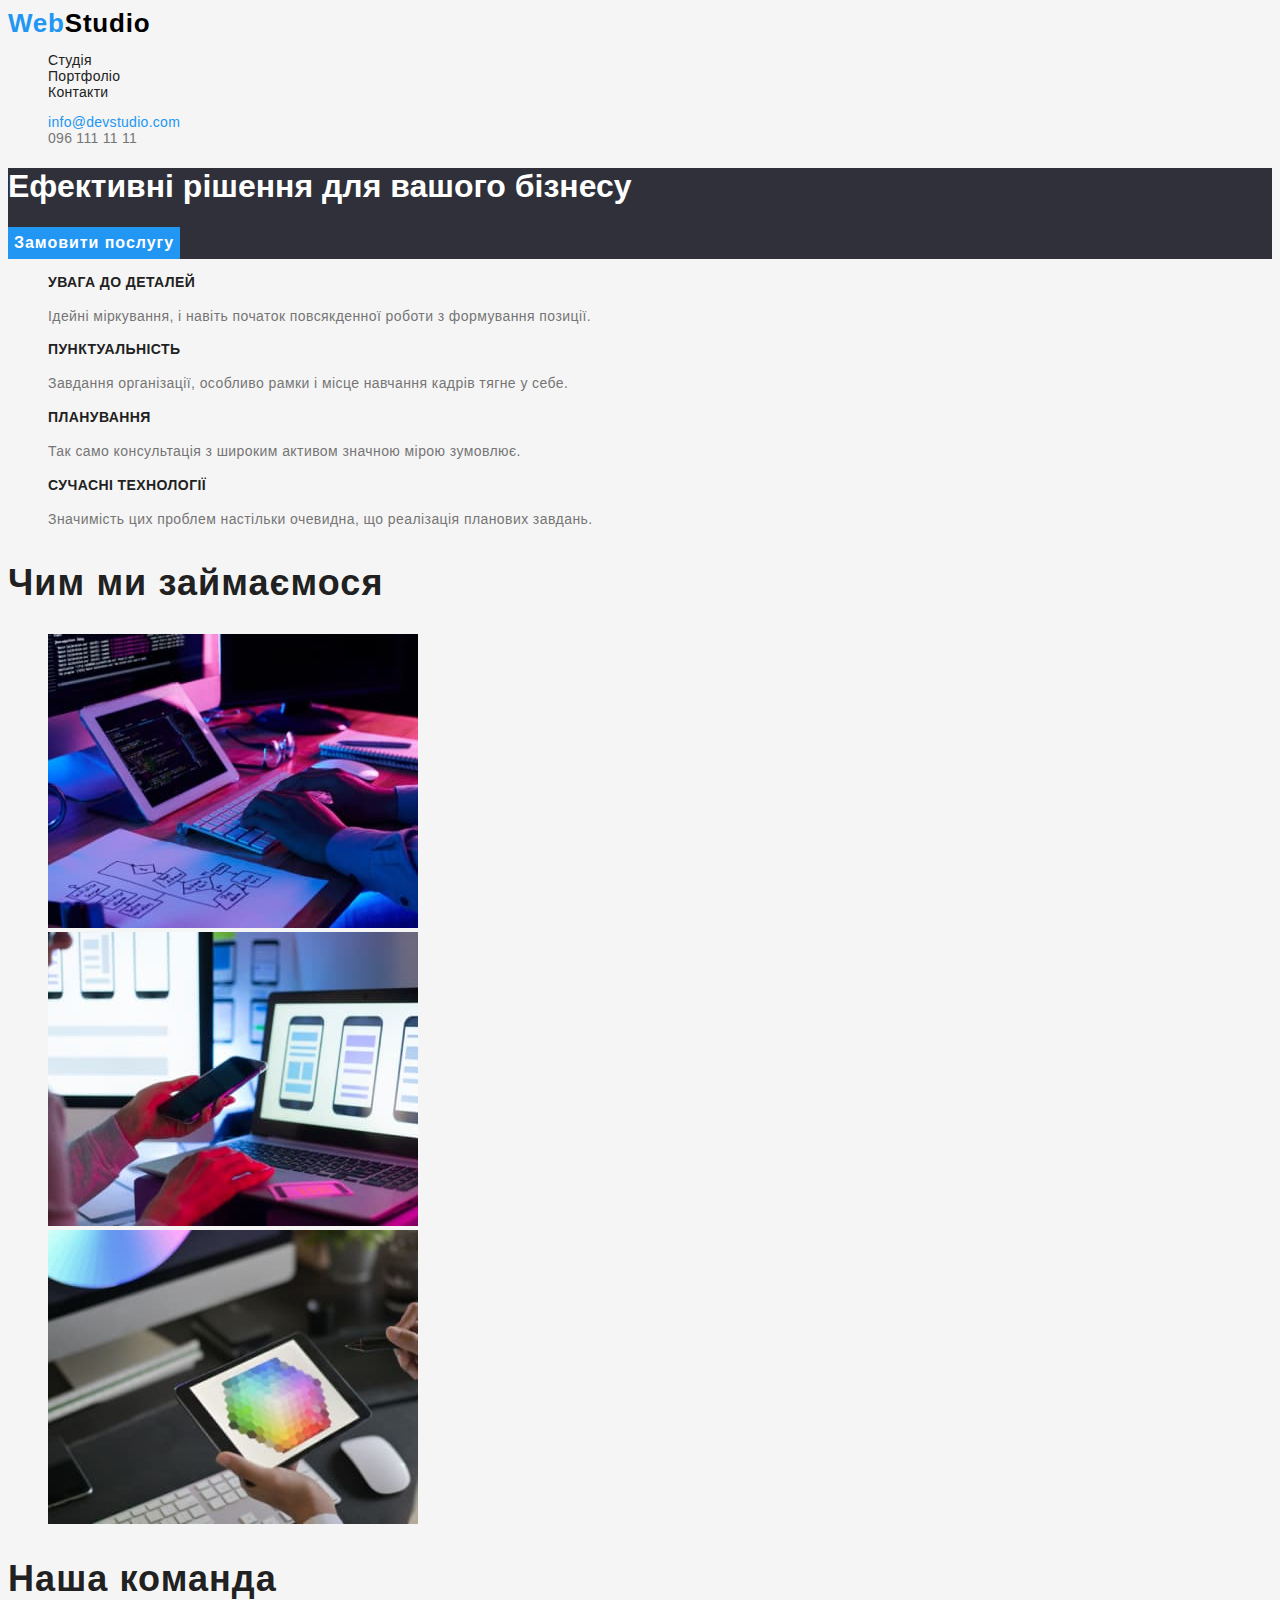
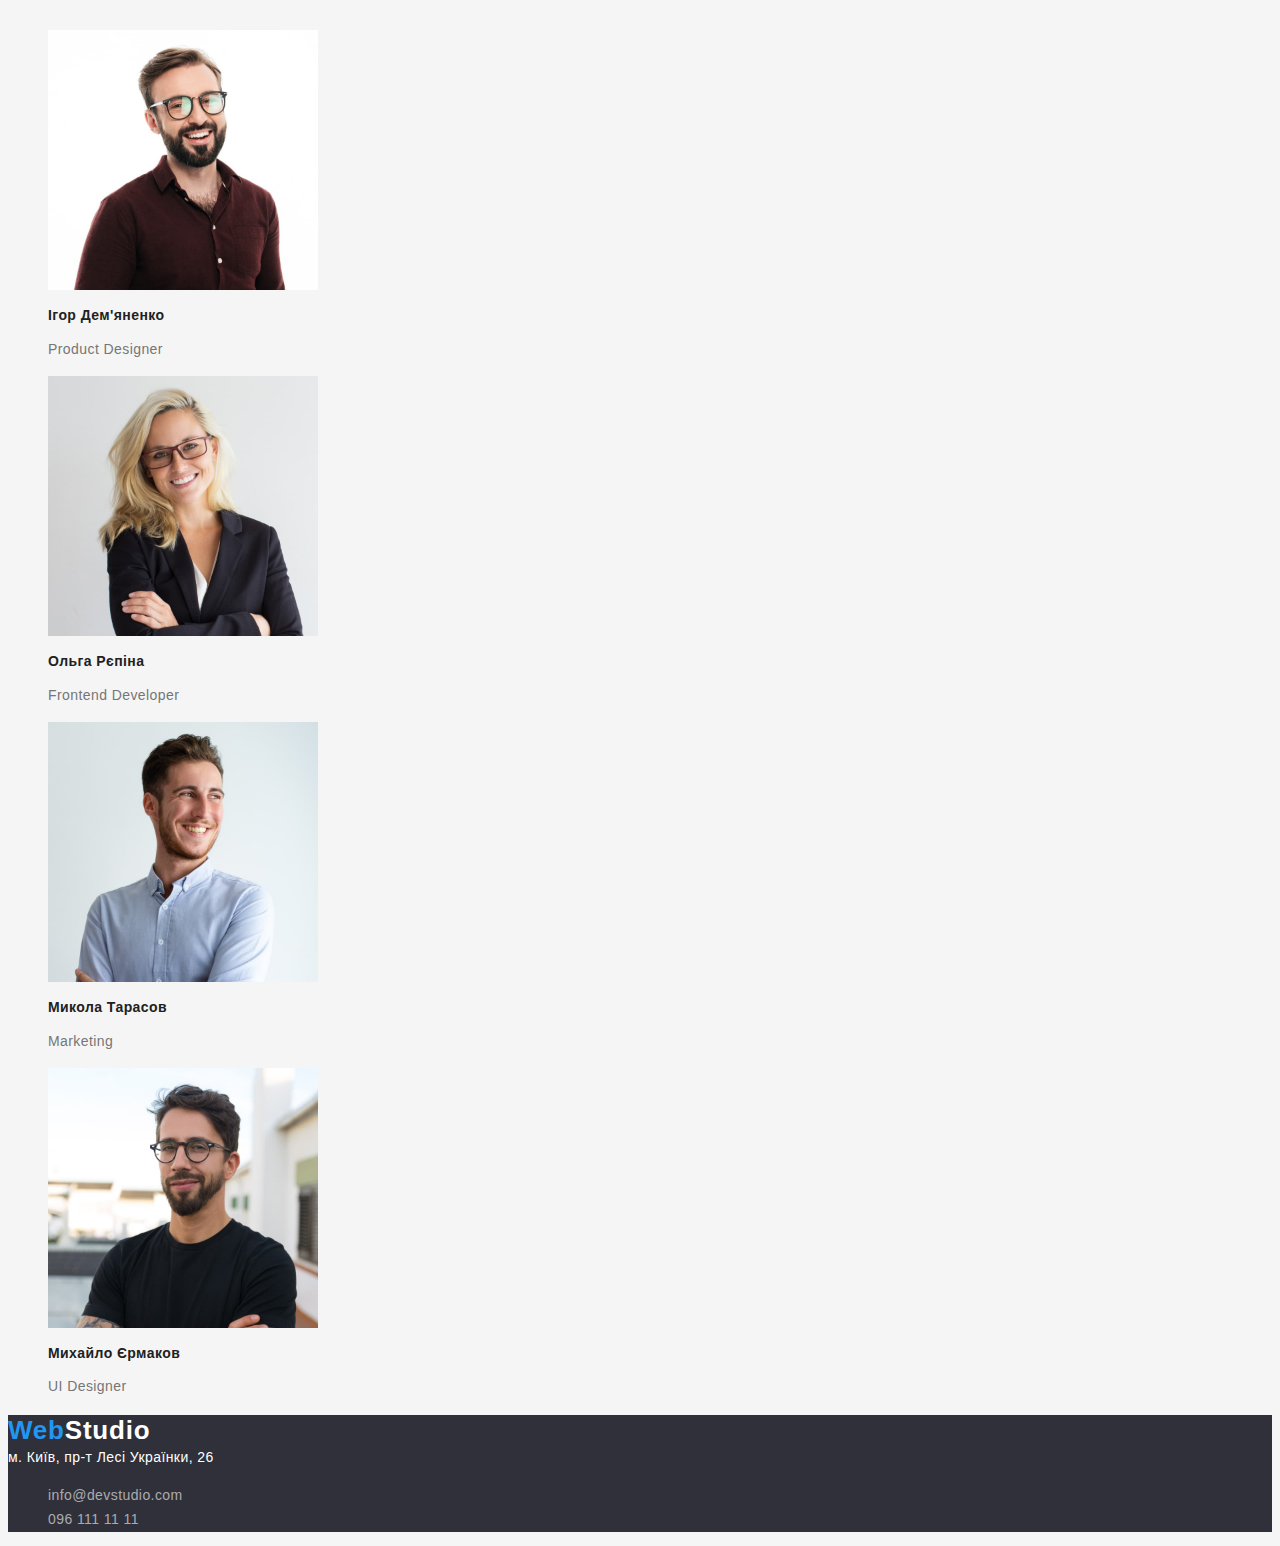
==== index.html @ f82aaff9 "Скрыла заголовки правильно" ====
<!DOCTYPE html>
<html lang="uk">

<head>
    <meta charset="UTF-8">
    <meta http-equiv="X-UA-Compatible" content="IE=edge">
    <meta name="viewport" content="width=device-width, initial-scale=1.0">
    <title>Головна</title>

    <link rel="stylesheet" href="./css/styles.css"> 

</head>

<body>

    <!-- Хедер -->
    <header>

        <nav>
            <a href="./index.html" lang="en" title="Логотип компанії" class="logo link"><span class="logo-accent">Web</span>Studio</a>

            <ul class="site-nav list">
                <li><a href="./index.html" title="Студія" class="link">Студія</a></li>
                <li><a href="./portfolio.html" title="Портфоліо" class="link">Портфоліо</a></li>
                <li><a href="/" title="Контакти" class="link">Контакти</a></li>
            </ul>
        </nav>

        <ul class="contacts list">
            <li><a href="mailto:info@devstudio.com" class="link email-header">info@devstudio.com</a></li>
            <li><a href="tel:0961111111" class="link tel-header"> 096 111 11 11</a></li>
        </ul>

    </header>

    <main>

        <div>
            <!-- Ефективні рішення для вашого бізнесу -->
            <section class="hero">
                <h1 class="hero-title">Ефективні рішення для вашого бізнесу</h1>
                <button type="button" class="button primary">Замовити послугу</button>
            </section>
        </div>

        <div>

            <!-- Особливості -->
            <section>
                <h2 class="hidden">Переваги нашої компанії</h2>
                <ul class="list">
                    <li>
                        <h3 class="uppercase">Увага до деталей</h3>
                        <p>Ідейні міркування, і навіть початок повсякденної роботи з формування позиції.</p>
                    </li>

                    <li>
                        <h3 class="uppercase">Пунктуальність</h3>
                        <p>Завдання організації, особливо рамки і місце навчання кадрів тягне у себе.</p>
                    </li>

                    <li>
                        <h3 class="uppercase">Планування</h3>
                        <p>Так само консультація з широким активом значною мірою зумовлює.</p>
                    </li>

                    <li>
                        <h3 class="uppercase">Сучасні технології</h3>
                        <p>Значимість цих проблем настільки очевидна, що реалізація планових завдань.</p>
                    </li>
                </ul>
            </section>

            <!-- Чим ми займаємося -->
            <section>

                <h2>Чим ми займаємося</h2>
                <ul class="list">
                    <li><a href=""><img src="./images/img1.jpg" alt="Дестктопні додатки"></a></li>
                    <li><a href=""><img src="./images/img2.jpg" alt="Мобільні додатки"></a></li>
                    <li><a href=""><img src="./images/img3.jpg" alt="Дизайнерські рішення"></a></li>
                </ul>
            </section>

        </div>

        <div>
            <!-- Наша команда -->
            <section>
                <h2>Наша команда</h2>

                <ul class="list">
                    <li>
                        <img src="./images/img4.jpg" alt="Ігор Дем'яненко" width="270">
                        <h3>Ігор Дем'яненко</h3>
                        <p lang="en">Product Designer</p>
                    </li>

                    <li>
                        <img src="./images/img5.jpg" alt="Ольга Рєпіна" width="270">
                        <h3>Ольга Рєпіна</h3>
                        <p lang="en">Frontend Developer</p>
                    </li>

                    <li>
                        <img src="./images/img6.jpg" alt="Микола Тарасов" width="270">
                        <h3>Микола Тарасов</h3>
                        <p lang="en">Marketing</p>
                    </li>

                    <li>
                        <img src="./images/img7.jpg" alt=" Михайло Єрмаков" width="270">
                        <h3>Михайло Єрмаков</h3>
                        <p lang="en">UI Designer</p>
                    </li>
                </ul>
            </section>
        </div>

    </main>

    <!-- Футер -->
    <footer>
        <div class="footer">
            <a href="./index.html" lang="en" title="Логотип компанії" class="logo link"><span
                    class="logo-accent">Web</span><span class="logo-footer">Studio</span></a>
    
            <address class="address">м. Київ, пр-т Лесі Українки, 26</address>
    
            <ul class="contacts list">
                <li><a href="mailto:info@devstudio.com" class="link email-footer">info@devstudio.com</a></li>
                <li><a href="tel:0961111111" class="link tel-footer"> 096 111 11 11</a></li>
            </ul>
        </div>
    </footer>

</body>

</html>
---- css/styles.css ----
:root {
    --logo-color:#000000;
    --primary-text-color:#212121;
    --accent-text-color: #2196F3;
    --light-text-color:#FFFFFF;
    --grey-text-color:#757575;
    --primary-background-color:#F5F5F5;
    --secondary-background-color:#2F303A;
}

body {

    font-family: "Roboto", sans-serif;
    background-color: var(--primary-background-color);
    color: var(--primary-text-color);

}

h2 {

    font-weight: 700;
    font-size: 36px;
    line-height: 1.17;
    letter-spacing: 0.03em;
}

h3 {
    font-weight: 700;
    font-size: 14px;
    line-height: 1.14;
    letter-spacing: 0.03em;
}


p {
    font-weight: 400;
    font-size: 14px;
    line-height: 1.71;
    letter-spacing: 0.03em;
    color: var(--grey-text-color);
}

/* Логотип */


.logo 
    {
        color: var(--logo-color);
        font-weight: 700;
        font-size: 26px;
        line-height: 1.19;
        letter-spacing: 0.03em;
    }

.logo-accent 
    {
        color: var(--accent-text-color);
    }

.logo.link {text-decoration: none;}

/* Навігація */

.site-nav
    {
        font-weight: 500;
        font-size: 14px;
        line-height: 1.14;
        letter-spacing: 0.02em;
    }

.site-nav .link:hover,
.site-nav .link:focus
    {
        color: var(--accent-text-color);
    }

.site-nav .link 
    {
        text-decoration: none;
        color: var(--primary-text-color);
    }


/* Контактная информация */

.contacts 
    {
        font-weight: 500;
        font-size: 14px;
        line-height: 1.14;
        letter-spacing: 0.02em;
    }

.contacts .list,
.contacts .link
    {
        text-decoration: none;
    }

.email-header {color: var(--accent-text-color);}
.tel-header {color: var(--grey-text-color);}


/* Герой */

.hero 
    {
        background-color: var(--secondary-background-color);
    }

.hero-title 
    {
        color: var(--light-text-color);
    }


/* Основной блок */

.button 
    {
        display: inline block;
        font-family: inherit;
        border: hidden;
        cursor: pointer;
    }

.button.primary 
    {
        color: var(--light-text-color);
        background-color: var(--accent-text-color);
        font-weight: 700;
        font-size: 16px;
        line-height: 1.875;
        display: flex;
        align-items: center;
        text-align: center;
        letter-spacing: 0.06em;
    }

.button.primary:hover,
.button.primary:focus 
    {
        color: var(--light-text-color);
        background-color: var(--accent-text-color);
    }

.button.secondary 
    {
        font-weight: 500;
        font-size: 16px;
        line-height: 1.625;
        text-align: center;
        letter-spacing: 0.03em;
    }

.button.secondary:hover,
.button.secondary:focus 
    {
        background-color: var(--accent-text-color);
        color: var(--light-text-color);
    }

.list 
    {
        list-style: none;
    }

.uppercase {text-transform: uppercase;}


/* Футер*/

.footer {background-color: var(--secondary-background-color);}

.address 
    {
        color: var(--light-text-color);
        font-style: normal;
        font-weight: 400;
        font-size: 14px;
        line-height: 1.71;
        letter-spacing: 0.03em;
    }

.logo-footer {color: var(--light-text-color);}

.email-footer,
.tel-footer 
    {
        color:rgba(255, 255, 255, 0.6);
        font-weight: 400;
        font-size: 14px;
        line-height: 1.71;
        letter-spacing: 0.03em;
    }


    /* Скрыть заголовки */

.hidden {

    position: absolute;
    white-space: nowrap;
    width: 1px;
    height: 1px;
    overflow: hidden;
    border: 0;
    padding: 0;
    clip: rect(0 0 0 0);
    clip-path: inset(50%);
    margin: -1px;

}
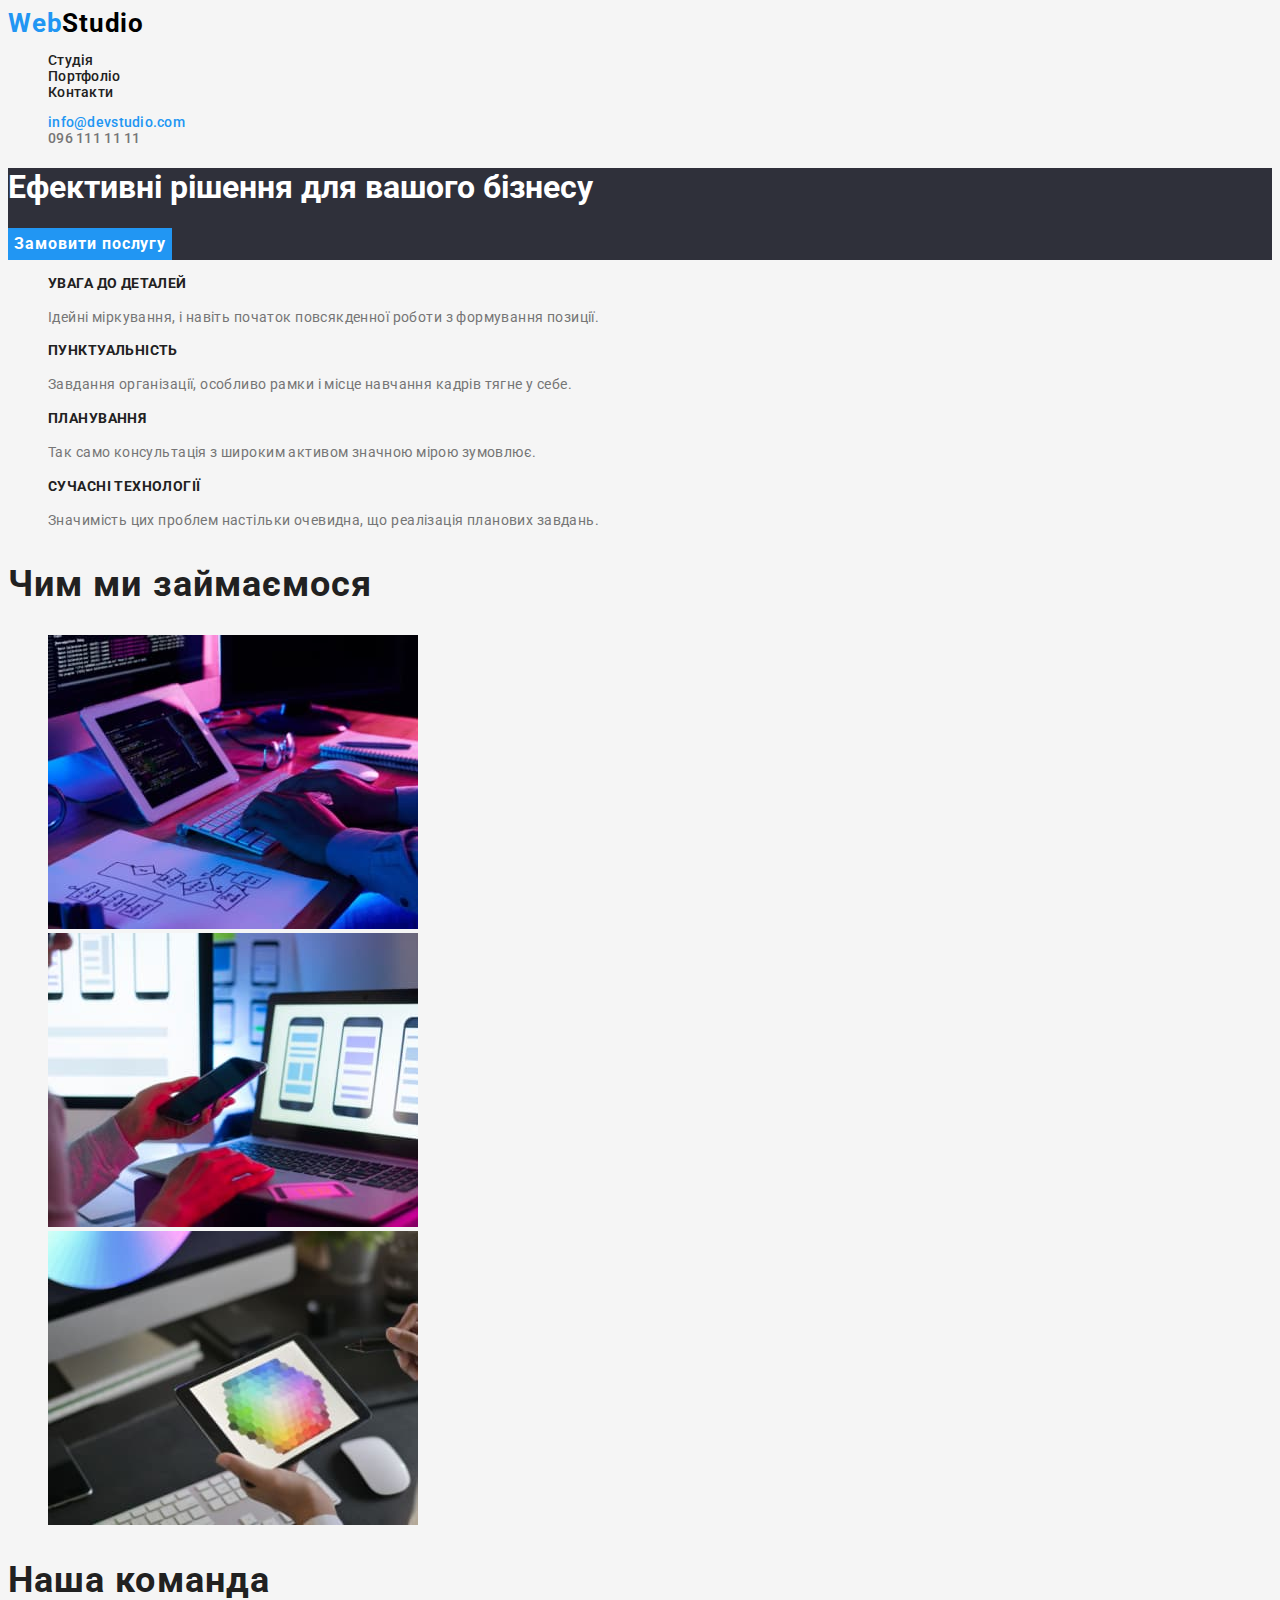
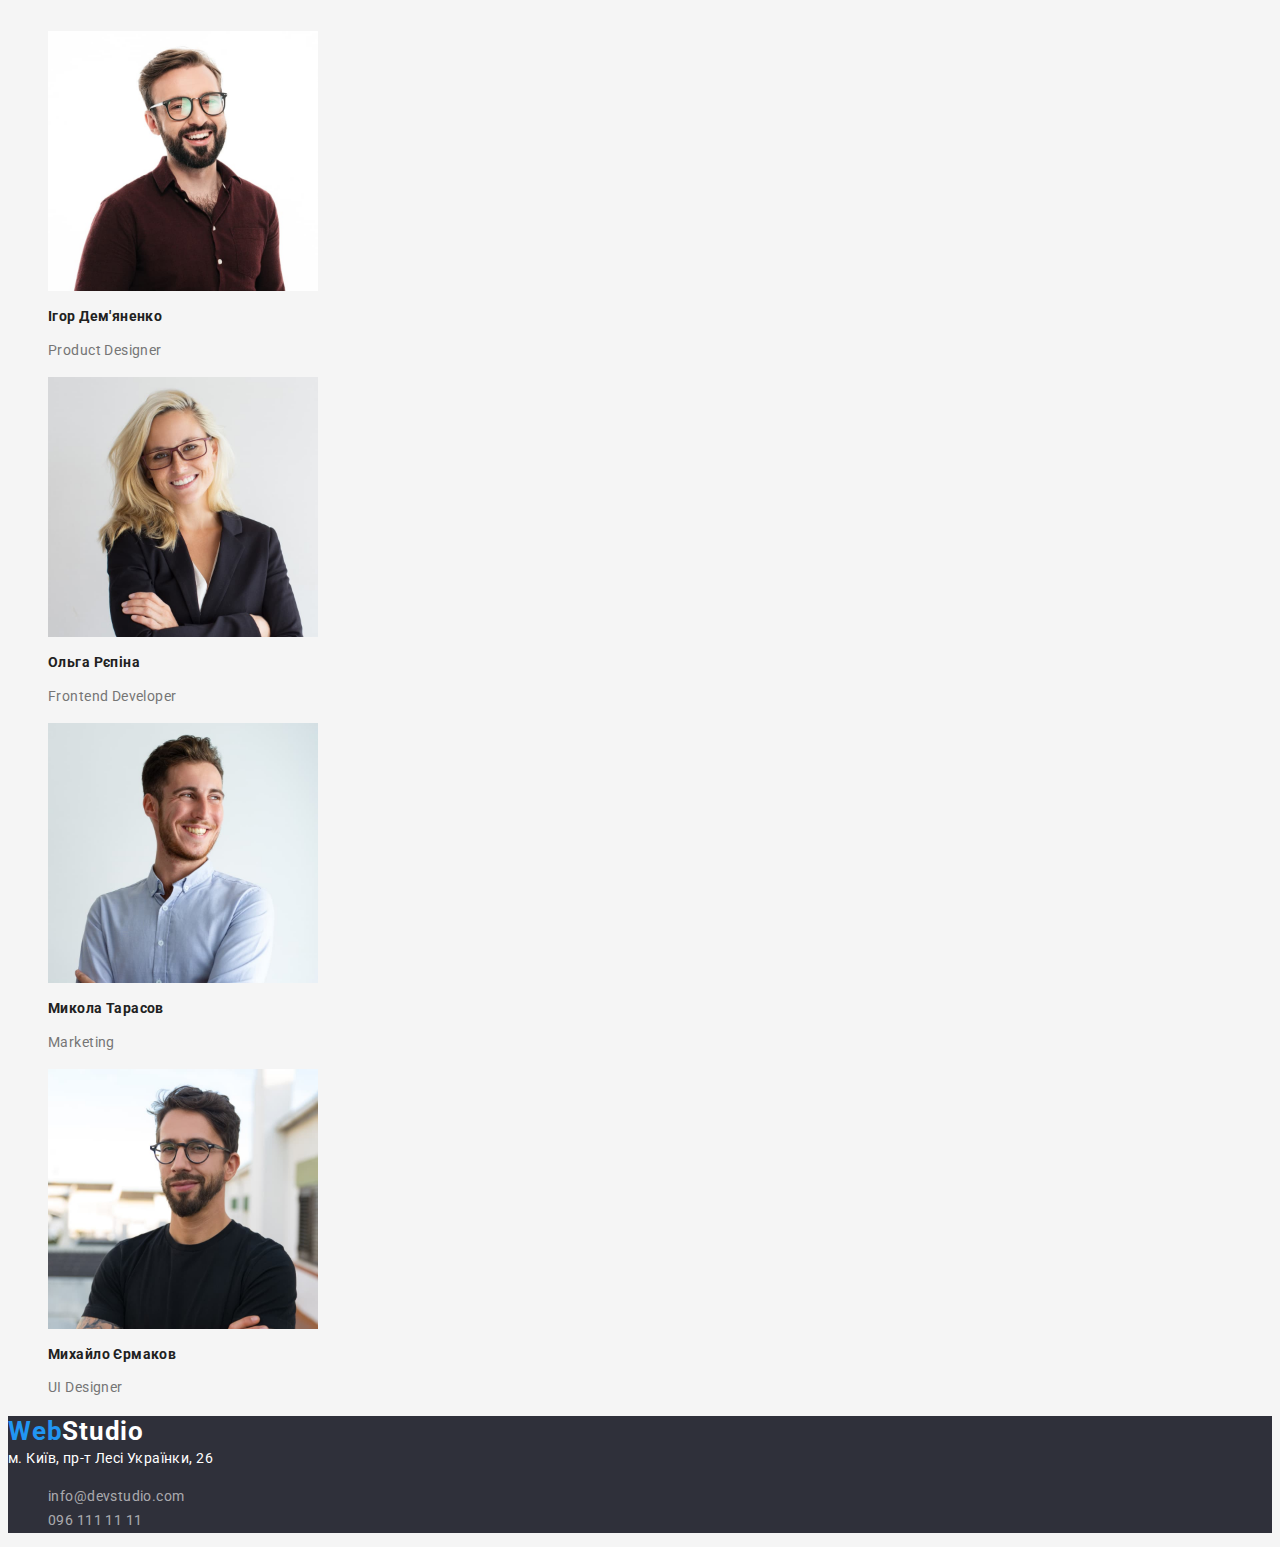
==== commit 70207b10: "Подключила шрифты" ====
--- a/index.html
+++ b/index.html
@@ -6,6 +6,10 @@
     <meta http-equiv="X-UA-Compatible" content="IE=edge">
     <meta name="viewport" content="width=device-width, initial-scale=1.0">
     <title>Головна</title>
+
+    <link rel="preconnect" href="https://fonts.googleapis.com">
+    <link rel="preconnect" href="https://fonts.gstatic.com" crossorigin>
+    <link href="https://fonts.googleapis.com/css2?family=Raleway:wght@700&family=Roboto:wght@400;500;700;900&display=swap" rel="stylesheet">
 
     <link rel="stylesheet" href="./css/styles.css"> 
 
--- a/css/styles.css
+++ b/css/styles.css
@@ -40,166 +40,11 @@
     color: var(--grey-text-color);
 }
 
-/* Логотип */
-
-
-.logo 
-    {
-        color: var(--logo-color);
-        font-weight: 700;
-        font-size: 26px;
-        line-height: 1.19;
-        letter-spacing: 0.03em;
-    }
-
-.logo-accent 
-    {
-        color: var(--accent-text-color);
-    }
-
-.logo.link {text-decoration: none;}
-
-/* Навігація */
-
-.site-nav
-    {
-        font-weight: 500;
-        font-size: 14px;
-        line-height: 1.14;
-        letter-spacing: 0.02em;
-    }
-
-.site-nav .link:hover,
-.site-nav .link:focus
-    {
-        color: var(--accent-text-color);
-    }
-
-.site-nav .link 
-    {
-        text-decoration: none;
-        color: var(--primary-text-color);
-    }
-
-
-/* Контактная информация */
-
-.contacts 
-    {
-        font-weight: 500;
-        font-size: 14px;
-        line-height: 1.14;
-        letter-spacing: 0.02em;
-    }
-
-.contacts .list,
-.contacts .link
-    {
-        text-decoration: none;
-    }
-
-.email-header {color: var(--accent-text-color);}
-.tel-header {color: var(--grey-text-color);}
-
-
-/* Герой */
-
-.hero 
-    {
-        background-color: var(--secondary-background-color);
-    }
-
-.hero-title 
-    {
-        color: var(--light-text-color);
-    }
-
-
-/* Основной блок */
-
-.button 
-    {
-        display: inline block;
-        font-family: inherit;
-        border: hidden;
-        cursor: pointer;
-    }
-
-.button.primary 
-    {
-        color: var(--light-text-color);
-        background-color: var(--accent-text-color);
-        font-weight: 700;
-        font-size: 16px;
-        line-height: 1.875;
-        display: flex;
-        align-items: center;
-        text-align: center;
-        letter-spacing: 0.06em;
-    }
-
-.button.primary:hover,
-.button.primary:focus 
-    {
-        color: var(--light-text-color);
-        background-color: var(--accent-text-color);
-    }
-
-.button.secondary 
-    {
-        font-weight: 500;
-        font-size: 16px;
-        line-height: 1.625;
-        text-align: center;
-        letter-spacing: 0.03em;
-    }
-
-.button.secondary:hover,
-.button.secondary:focus 
-    {
-        background-color: var(--accent-text-color);
-        color: var(--light-text-color);
-    }
-
-.list 
-    {
-        list-style: none;
-    }
-
-.uppercase {text-transform: uppercase;}
-
-
-/* Футер*/
-
-.footer {background-color: var(--secondary-background-color);}
-
-.address 
-    {
-        color: var(--light-text-color);
-        font-style: normal;
-        font-weight: 400;
-        font-size: 14px;
-        line-height: 1.71;
-        letter-spacing: 0.03em;
-    }
-
-.logo-footer {color: var(--light-text-color);}
-
-.email-footer,
-.tel-footer 
-    {
-        color:rgba(255, 255, 255, 0.6);
-        font-weight: 400;
-        font-size: 14px;
-        line-height: 1.71;
-        letter-spacing: 0.03em;
-    }
-
-
-    /* Скрыть заголовки */
-
+
+/* Скрыть заголовки */
+    
 .hidden {
-
+    
     position: absolute;
     white-space: nowrap;
     width: 1px;
@@ -210,5 +55,177 @@
     clip: rect(0 0 0 0);
     clip-path: inset(50%);
     margin: -1px;
-
-}
+    
+}
+
+
+/* «B13» Всі необхідні шрифти за макетом та їх варіації (вага і накреслення) підключені з сервісу
+Google Fonts одним посиланням. Необхідна вагу для Raleway – 700,а для Roboto – 400, 500, 700 і 900. */
+
+/* «С5» Текст контактів в хедері і футері змінює колір при ховері і фокусі. */
+
+/* «С15» Вага шрифту (властивість font-weight) явно вказана тільки,
+якщо значення в макеті відрізняється від стандартного для цього елемента в браузері. */
+
+/* «С17» У стилях не повторюються значення властивостей,
+які задані браузером за замовчуванням. Наприклад,
+посиланням не потрібно вказувати cursor: pointer,
+а абзацам font-style: normal або font-weight: 400. */
+
+
+/* Логотип */
+
+
+.logo 
+    {
+        color: var(--logo-color);
+        font-weight: 700;
+        font-size: 26px;
+        line-height: 1.19;
+        letter-spacing: 0.03em;
+    }
+
+.logo-accent 
+    {
+        color: var(--accent-text-color);
+    }
+
+.logo.link {text-decoration: none;}
+
+/* Навігація */
+
+.site-nav
+    {
+        font-weight: 500;
+        font-size: 14px;
+        line-height: 1.14;
+        letter-spacing: 0.02em;
+    }
+
+.site-nav .link:hover,
+.site-nav .link:focus
+    {
+        color: var(--accent-text-color);
+    }
+
+.site-nav .link 
+    {
+        text-decoration: none;
+        color: var(--primary-text-color);
+    }
+
+
+/* Контактная информация */
+
+.contacts 
+    {
+        font-weight: 500;
+        font-size: 14px;
+        line-height: 1.14;
+        letter-spacing: 0.02em;
+    }
+
+.contacts .list,
+.contacts .link
+    {
+        text-decoration: none;
+    }
+
+.email-header {color: var(--accent-text-color);}
+.tel-header {color: var(--grey-text-color);}
+
+
+/* Герой */
+
+.hero 
+    {
+        background-color: var(--secondary-background-color);
+    }
+
+.hero-title 
+    {
+        color: var(--light-text-color);
+    }
+
+
+/* Основной блок */
+
+.button 
+    {
+        display: inline block;
+        font-family: inherit;
+        border: hidden;
+        cursor: pointer;
+    }
+
+.button.primary 
+    {
+        color: var(--light-text-color);
+        background-color: var(--accent-text-color);
+        font-weight: 700;
+        font-size: 16px;
+        line-height: 1.875;
+        display: flex;
+        align-items: center;
+        text-align: center;
+        letter-spacing: 0.06em;
+    }
+
+.button.primary:hover,
+.button.primary:focus 
+    {
+        color: var(--light-text-color);
+        background-color: var(--accent-text-color);
+    }
+
+.button.secondary 
+    {
+        font-weight: 500;
+        font-size: 16px;
+        line-height: 1.625;
+        text-align: center;
+        letter-spacing: 0.03em;
+    }
+
+.button.secondary:hover,
+.button.secondary:focus 
+    {
+        background-color: var(--accent-text-color);
+        color: var(--light-text-color);
+    }
+
+.list 
+    {
+        list-style: none;
+    }
+
+.uppercase {text-transform: uppercase;}
+
+
+/* Футер*/
+
+.footer {background-color: var(--secondary-background-color);}
+
+.address 
+    {
+        color: var(--light-text-color);
+        font-style: normal;
+        font-weight: 400;
+        font-size: 14px;
+        line-height: 1.71;
+        letter-spacing: 0.03em;
+    }
+
+.logo-footer {color: var(--light-text-color);}
+
+.email-footer,
+.tel-footer 
+    {
+        color:rgba(255, 255, 255, 0.6);
+        font-weight: 400;
+        font-size: 14px;
+        line-height: 1.71;
+        letter-spacing: 0.03em;
+    }
+
+
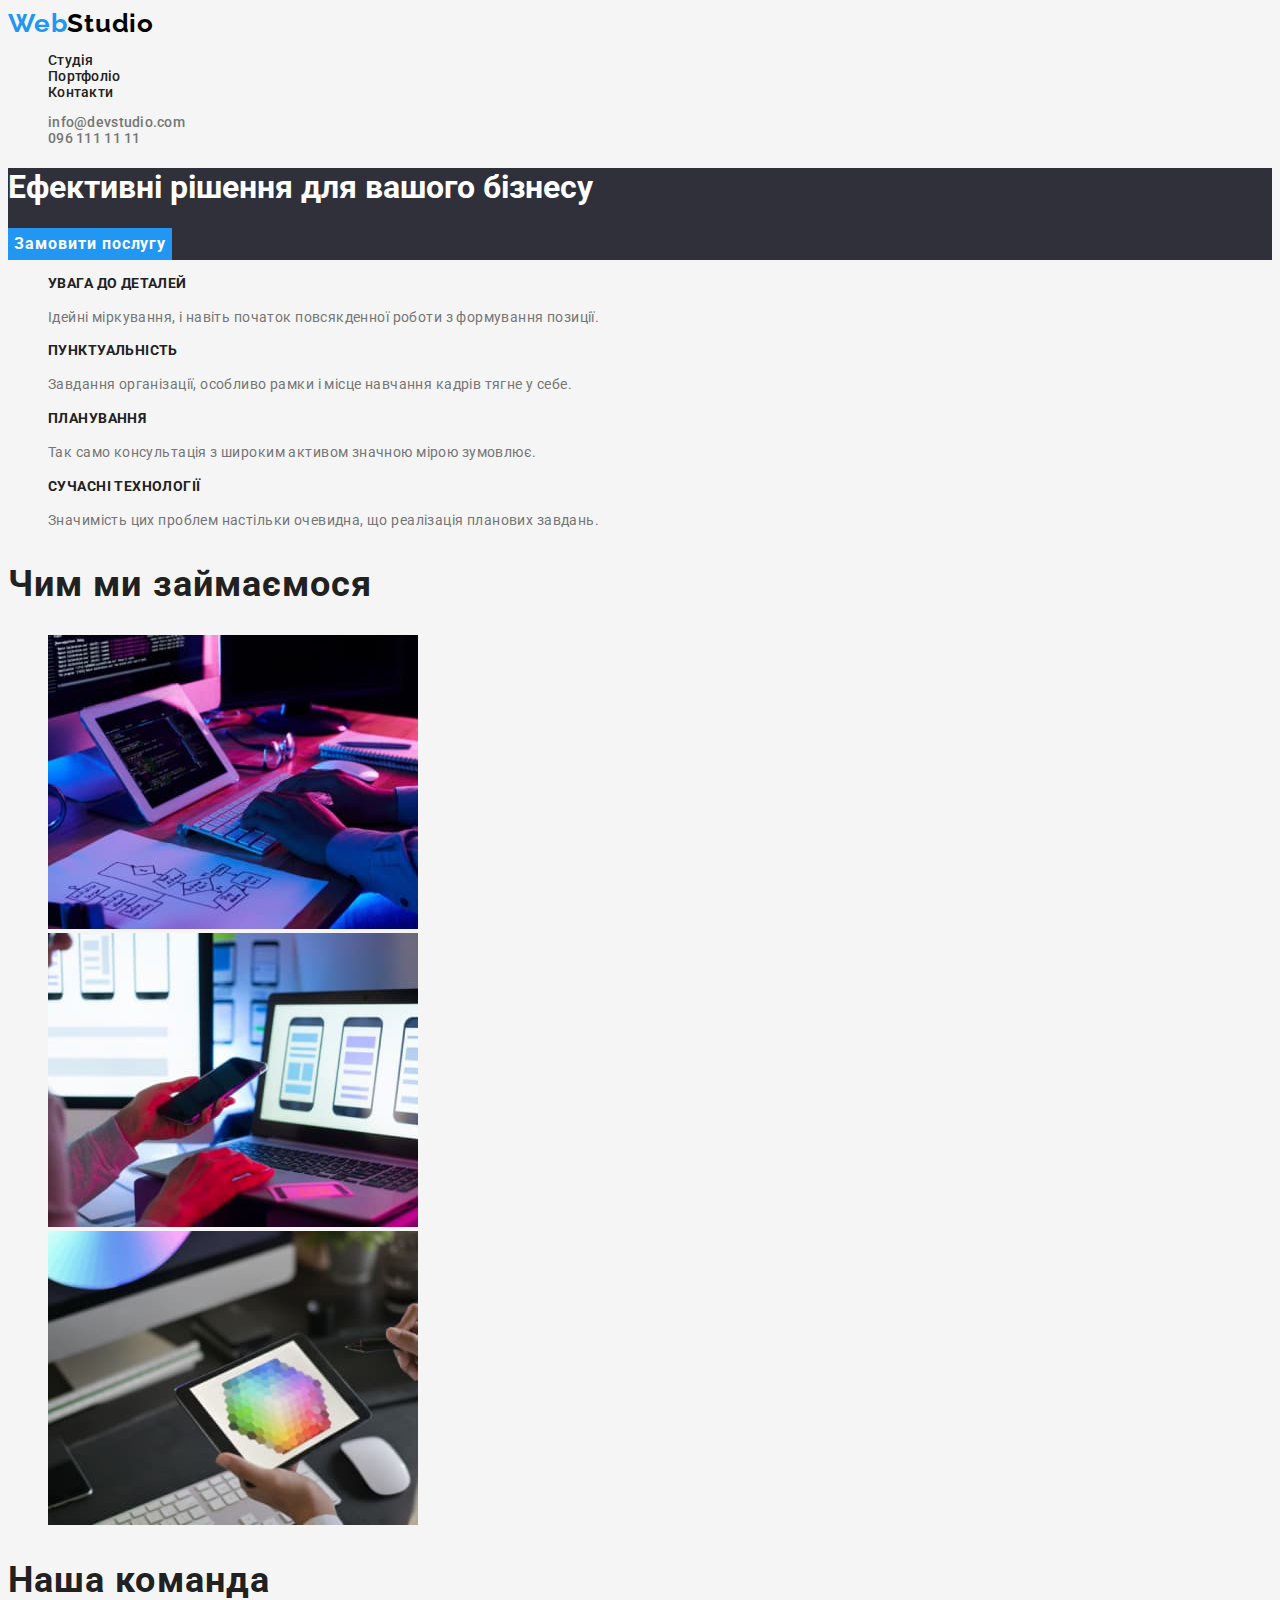
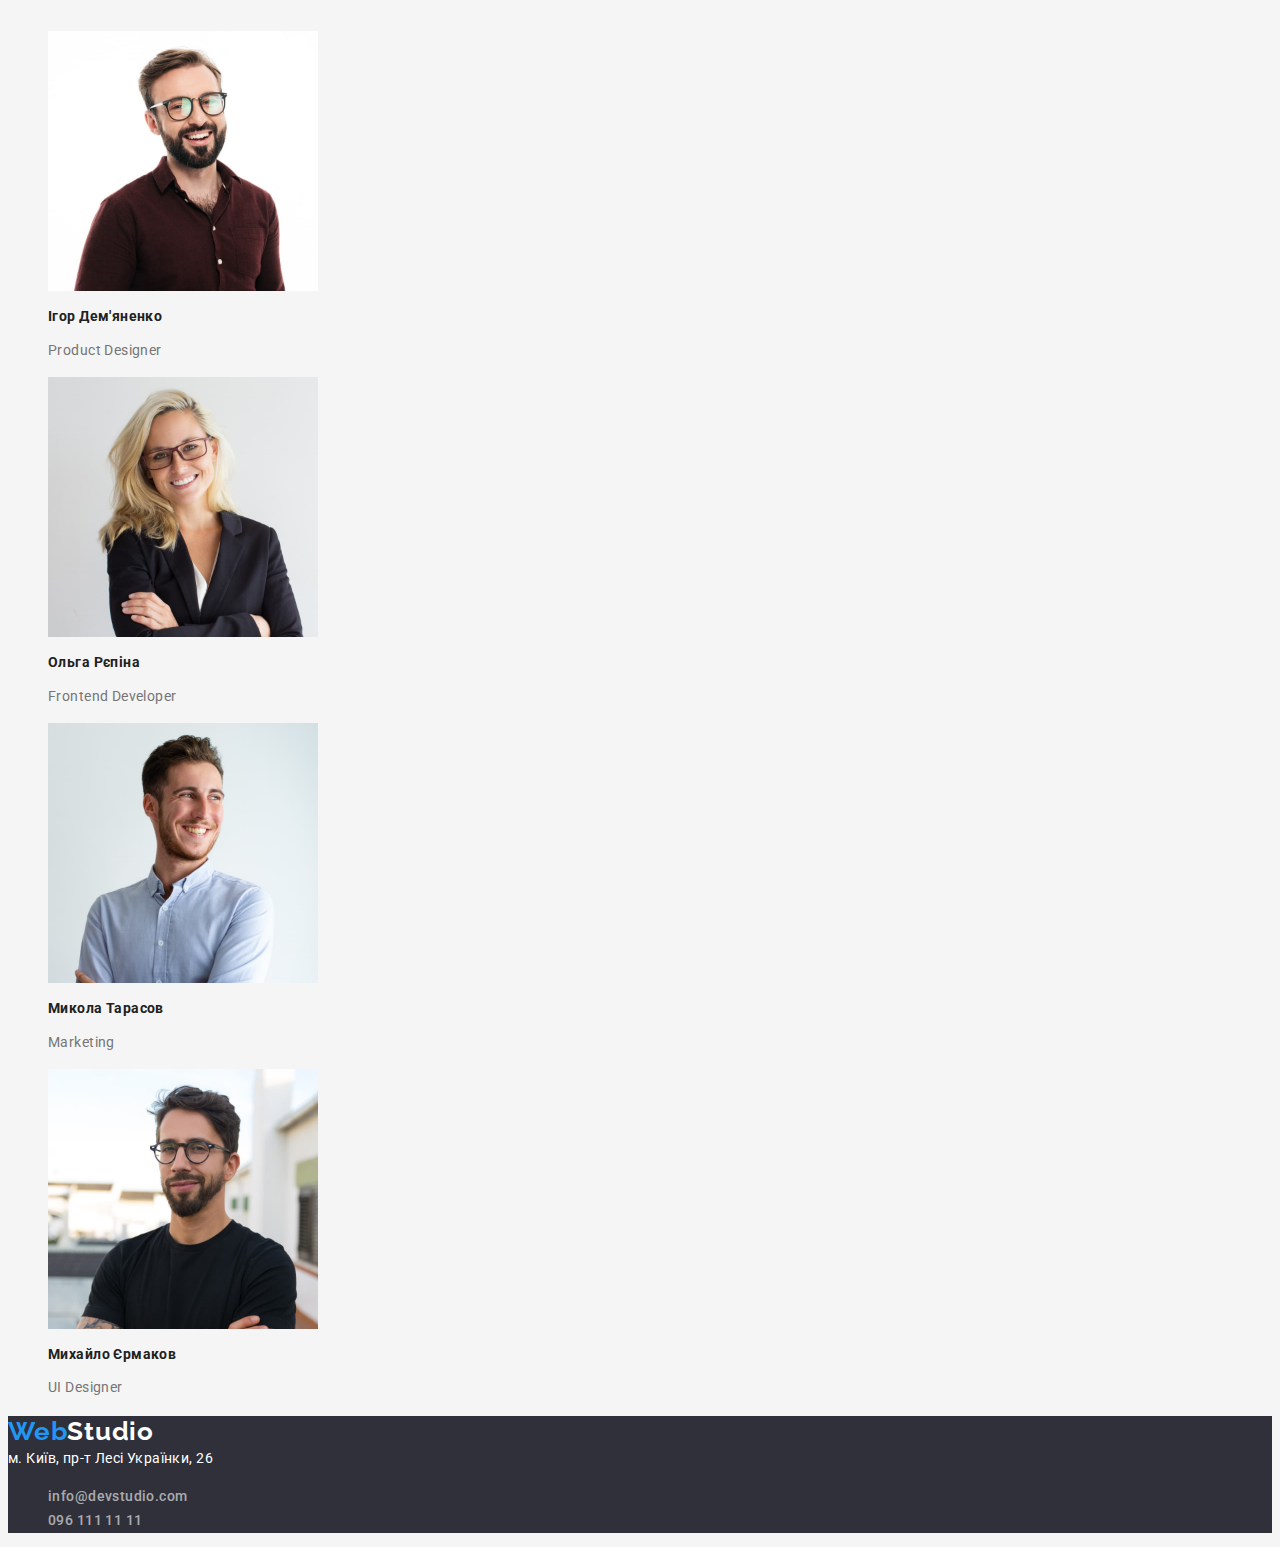
==== commit faaaff99: "Заменила все глобальные элементы на классы" ====
--- a/index.html
+++ b/index.html
@@ -51,26 +51,26 @@
 
             <!-- Особливості -->
             <section>
-                <h2 class="hidden">Переваги нашої компанії</h2>
+                <h2 class="features hidden">Переваги нашої компанії</h2>
                 <ul class="list">
                     <li>
-                        <h3 class="uppercase">Увага до деталей</h3>
-                        <p>Ідейні міркування, і навіть початок повсякденної роботи з формування позиції.</p>
+                        <h3 class="maintextheader uppercase">Увага до деталей</h3>
+                        <p class="maintext">Ідейні міркування, і навіть початок повсякденної роботи з формування позиції.</p>
                     </li>
 
                     <li>
-                        <h3 class="uppercase">Пунктуальність</h3>
-                        <p>Завдання організації, особливо рамки і місце навчання кадрів тягне у себе.</p>
+                        <h3 class="maintextheader uppercase">Пунктуальність</h3>
+                        <p class="maintext">Завдання організації, особливо рамки і місце навчання кадрів тягне у себе.</p>
                     </li>
 
                     <li>
-                        <h3 class="uppercase">Планування</h3>
-                        <p>Так само консультація з широким активом значною мірою зумовлює.</p>
+                        <h3 class="maintextheader uppercase">Планування</h3>
+                        <p class="maintext">Так само консультація з широким активом значною мірою зумовлює.</p>
                     </li>
 
                     <li>
-                        <h3 class="uppercase">Сучасні технології</h3>
-                        <p>Значимість цих проблем настільки очевидна, що реалізація планових завдань.</p>
+                        <h3 class="maintextheader uppercase">Сучасні технології</h3>
+                        <p class="maintext">Значимість цих проблем настільки очевидна, що реалізація планових завдань.</p>
                     </li>
                 </ul>
             </section>
@@ -78,7 +78,7 @@
             <!-- Чим ми займаємося -->
             <section>
 
-                <h2>Чим ми займаємося</h2>
+                <h2 class="ourworks">Чим ми займаємося</h2>
                 <ul class="list">
                     <li><a href=""><img src="./images/img1.jpg" alt="Дестктопні додатки"></a></li>
                     <li><a href=""><img src="./images/img2.jpg" alt="Мобільні додатки"></a></li>
@@ -91,31 +91,31 @@
         <div>
             <!-- Наша команда -->
             <section>
-                <h2>Наша команда</h2>
+                <h2 class="ourteam">Наша команда</h2>
 
                 <ul class="list">
                     <li>
                         <img src="./images/img4.jpg" alt="Ігор Дем'яненко" width="270">
-                        <h3>Ігор Дем'яненко</h3>
-                        <p lang="en">Product Designer</p>
+                        <h3 class="maintextheader">Ігор Дем'яненко</h3>
+                        <p class="maintext" lang="en">Product Designer</p>
                     </li>
 
                     <li>
                         <img src="./images/img5.jpg" alt="Ольга Рєпіна" width="270">
-                        <h3>Ольга Рєпіна</h3>
-                        <p lang="en">Frontend Developer</p>
+                        <h3 class="maintextheader">Ольга Рєпіна</h3>
+                        <p class="maintext" lang="en">Frontend Developer</p>
                     </li>
 
                     <li>
                         <img src="./images/img6.jpg" alt="Микола Тарасов" width="270">
-                        <h3>Микола Тарасов</h3>
-                        <p lang="en">Marketing</p>
+                        <h3 class="maintextheader">Микола Тарасов</h3>
+                        <p class="maintext" lang="en">Marketing</p>
                     </li>
 
                     <li>
                         <img src="./images/img7.jpg" alt=" Михайло Єрмаков" width="270">
-                        <h3>Михайло Єрмаков</h3>
-                        <p lang="en">UI Designer</p>
+                        <h3 class="maintextheader">Михайло Єрмаков</h3>
+                        <p class="maintext" lang="en">UI Designer</p>
                     </li>
                 </ul>
             </section>
--- a/css/styles.css
+++ b/css/styles.css
@@ -16,29 +16,34 @@
 
 }
 
-h2 {
-
-    font-weight: 700;
-    font-size: 36px;
-    line-height: 1.17;
-    letter-spacing: 0.03em;
-}
-
-h3 {
-    font-weight: 700;
-    font-size: 14px;
-    line-height: 1.14;
-    letter-spacing: 0.03em;
-}
-
-
-p {
-    font-weight: 400;
-    font-size: 14px;
-    line-height: 1.71;
-    letter-spacing: 0.03em;
-    color: var(--grey-text-color);
-}
+/* Заголовки */
+
+.features,
+.ourworks,
+.ourteam
+    {
+        font-weight: 700;
+        font-size: 36px;
+        line-height: 1.17;
+        letter-spacing: 0.03em;
+    }
+
+.maintextheader
+    {
+        font-weight: 700;
+        font-size: 14px;
+        line-height: 1.14;
+        letter-spacing: 0.03em;
+    }
+
+
+.maintext
+    {
+        font-size: 14px;
+        line-height: 1.71;
+        letter-spacing: 0.03em;
+        color: var(--grey-text-color);
+    }
 
 
 /* Скрыть заголовки */
@@ -62,11 +67,6 @@
 /* «B13» Всі необхідні шрифти за макетом та їх варіації (вага і накреслення) підключені з сервісу
 Google Fonts одним посиланням. Необхідна вагу для Raleway – 700,а для Roboto – 400, 500, 700 і 900. */
 
-/* «С5» Текст контактів в хедері і футері змінює колір при ховері і фокусі. */
-
-/* «С15» Вага шрифту (властивість font-weight) явно вказана тільки,
-якщо значення в макеті відрізняється від стандартного для цього елемента в браузері. */
-
 /* «С17» У стилях не повторюються значення властивостей,
 які задані браузером за замовчуванням. Наприклад,
 посиланням не потрібно вказувати cursor: pointer,
@@ -78,6 +78,7 @@
 
 .logo 
     {
+        font-family: "Raleway", sans-serif;
         color: var(--logo-color);
         font-weight: 700;
         font-size: 26px;
@@ -131,8 +132,23 @@
         text-decoration: none;
     }
 
-.email-header {color: var(--accent-text-color);}
-.tel-header {color: var(--grey-text-color);}
+.email-header, 
+.tel-header 
+    {
+        color: var(--grey-text-color);
+    }
+
+.email-header:hover,
+.email-header:focus
+    { 
+        color: var(--accent-text-color);
+    }
+
+.tel-header:hover,
+.tel-header:focus 
+    {
+        color: var(--accent-text-color);
+    }
 
 
 /* Герой */
@@ -210,7 +226,6 @@
     {
         color: var(--light-text-color);
         font-style: normal;
-        font-weight: 400;
         font-size: 14px;
         line-height: 1.71;
         letter-spacing: 0.03em;
@@ -222,10 +237,20 @@
 .tel-footer 
     {
         color:rgba(255, 255, 255, 0.6);
-        font-weight: 400;
         font-size: 14px;
         line-height: 1.71;
         letter-spacing: 0.03em;
     }
 
 
+.email-footer:hover,
+.email-footer:focus
+    {
+            color: var(--accent-text-color);
+    }
+
+.tel-footer:hover,
+.tel-footer:focus 
+    {
+        color: var(--accent-text-color);
+    }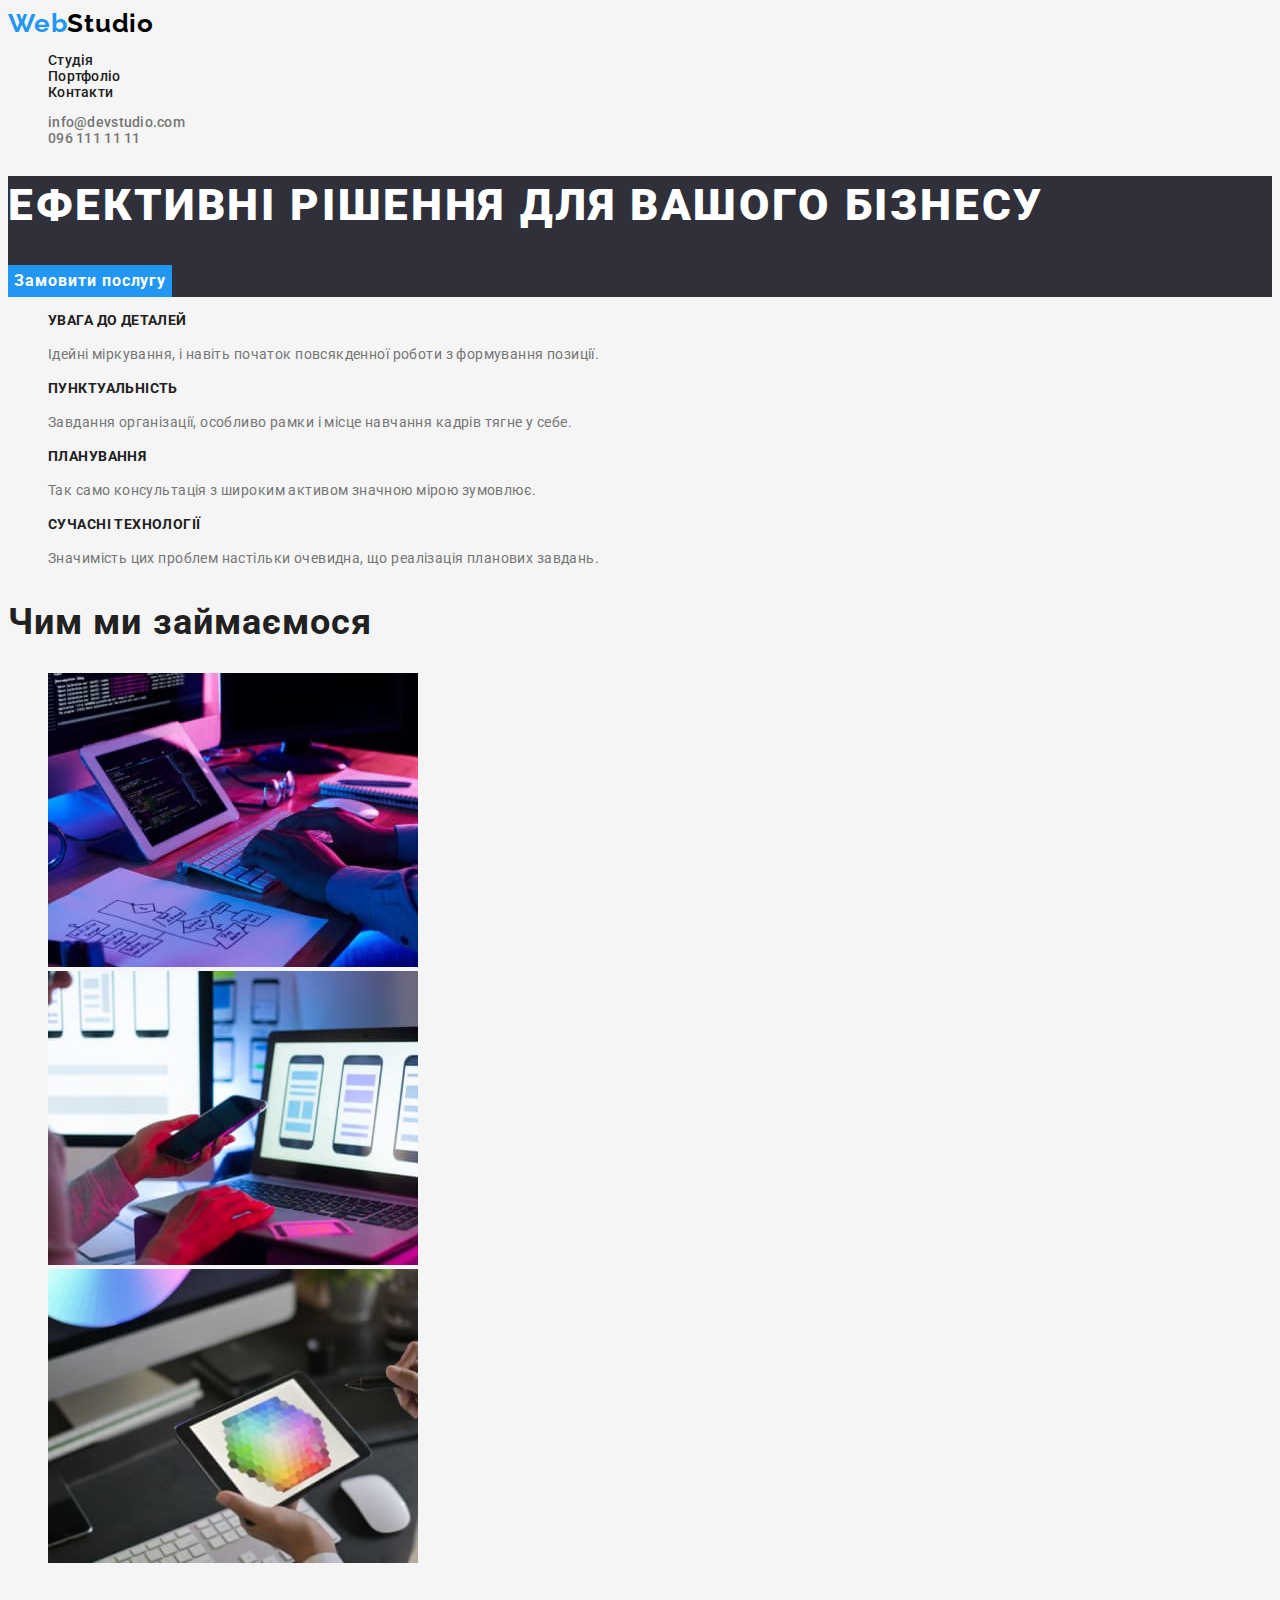
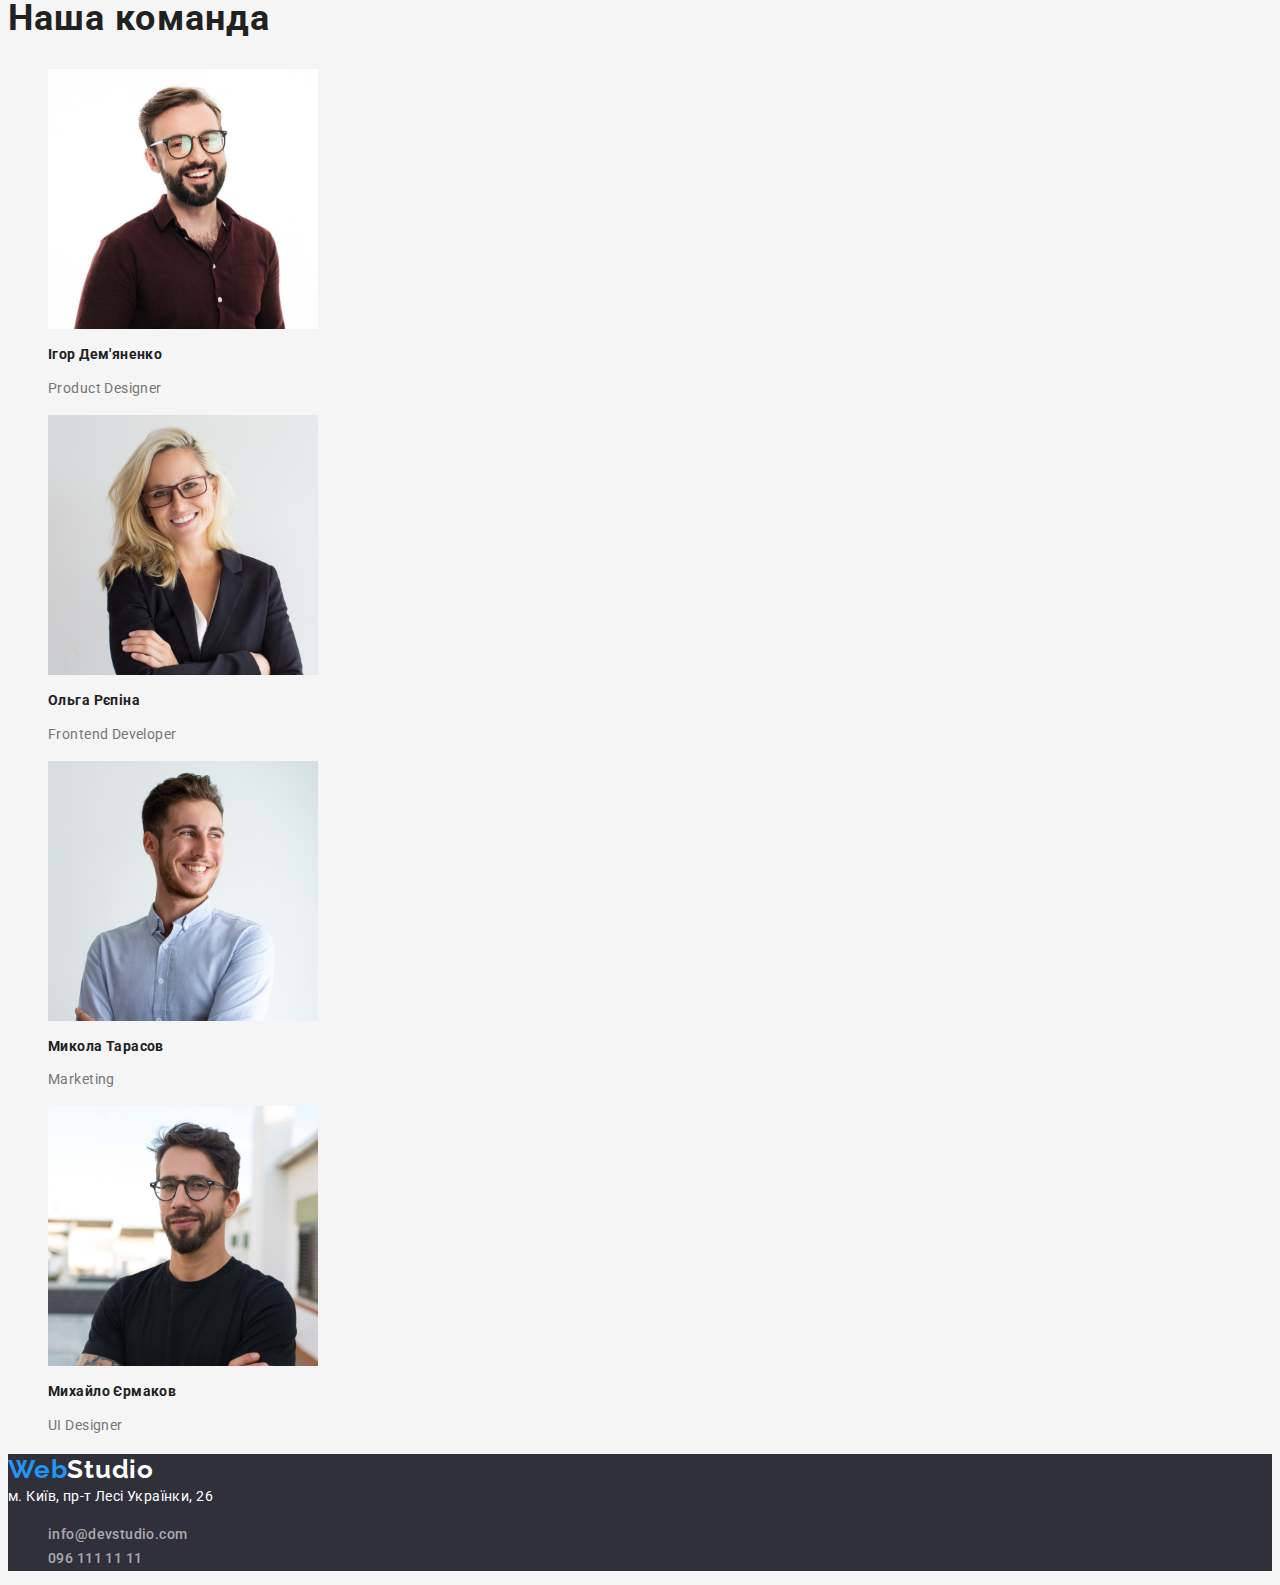
==== commit aac9d315: "Стили шрифта для hero-title" ====
--- a/index.html
+++ b/index.html
@@ -42,7 +42,7 @@
         <div>
             <!-- Ефективні рішення для вашого бізнесу -->
             <section class="hero">
-                <h1 class="hero-title">Ефективні рішення для вашого бізнесу</h1>
+                <h1 class="hero-title uppercase">Ефективні рішення для вашого бізнесу</h1>
                 <button type="button" class="button primary">Замовити послугу</button>
             </section>
         </div>
--- a/css/styles.css
+++ b/css/styles.css
@@ -161,6 +161,10 @@
 .hero-title 
     {
         color: var(--light-text-color);
+        font-weight: 900;
+        font-size: 44px;
+        line-height: 1.36;
+        letter-spacing: 0.06em;
     }
 
 
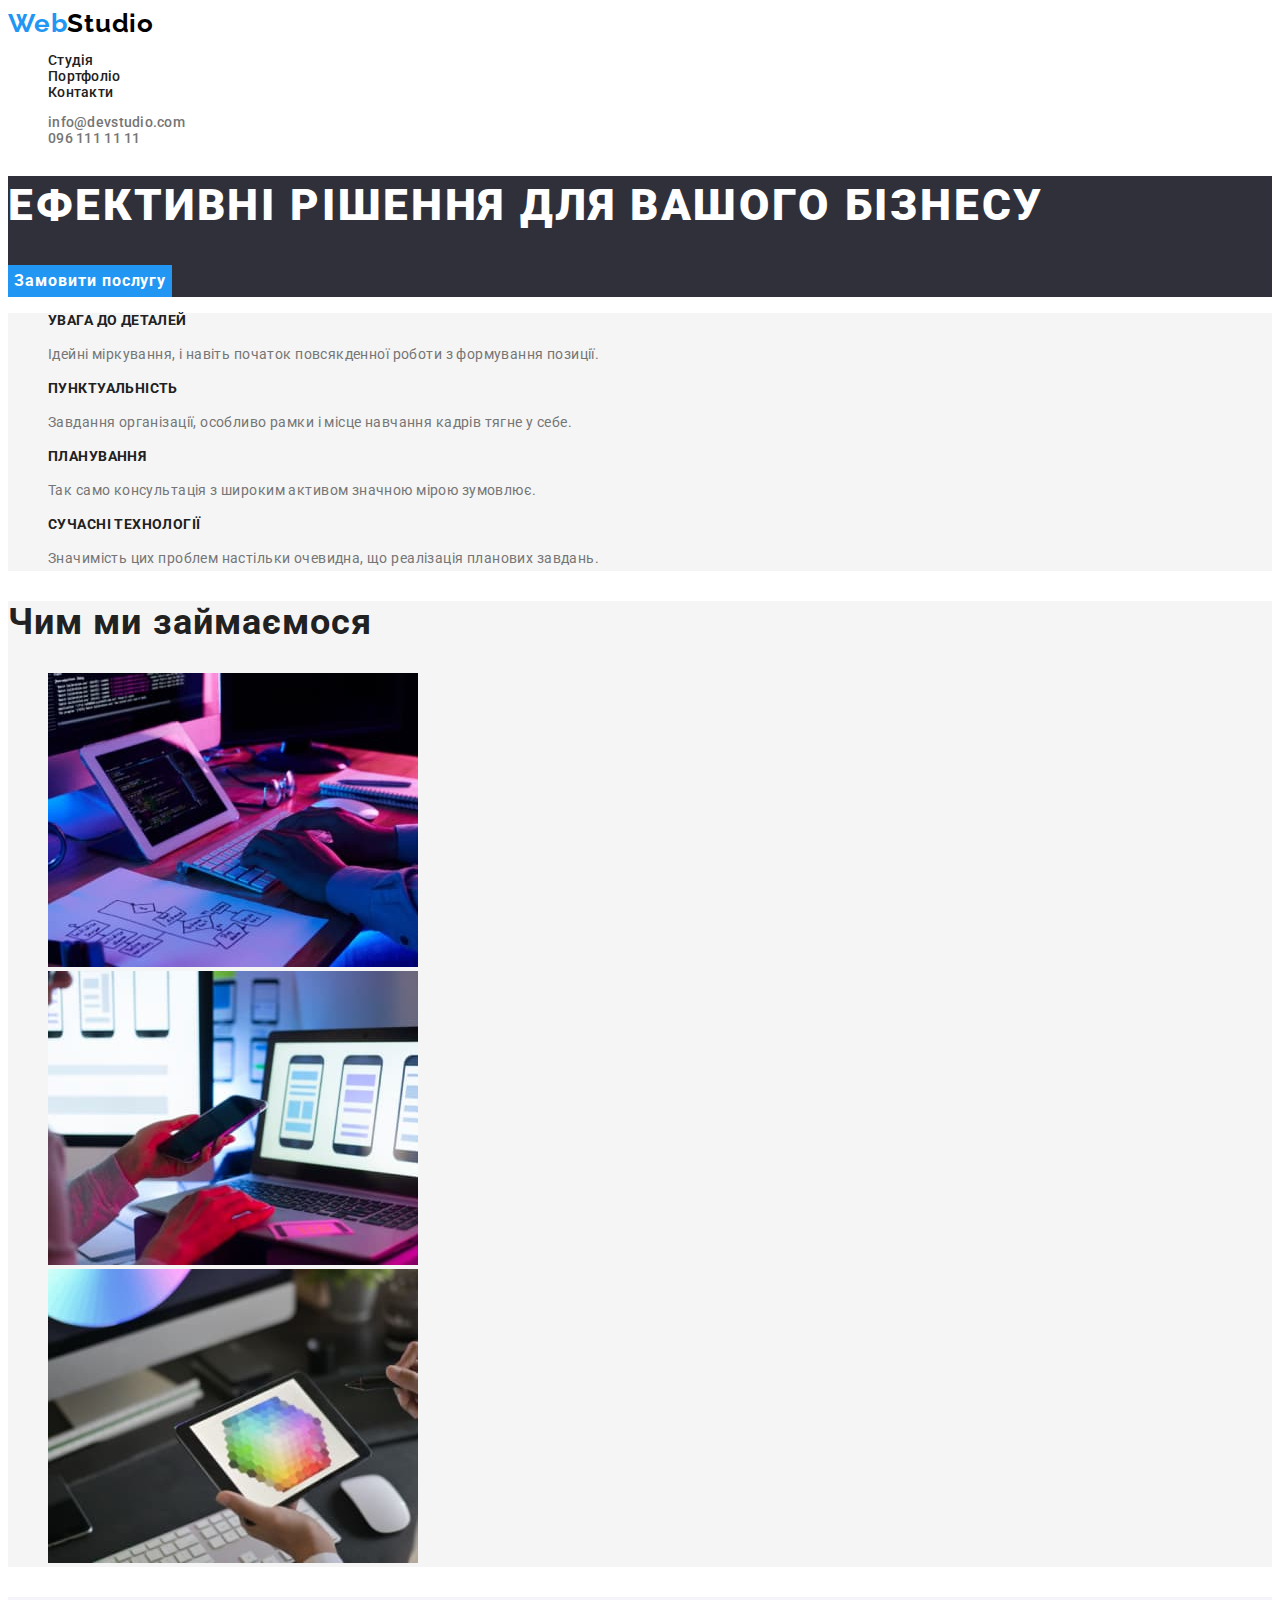
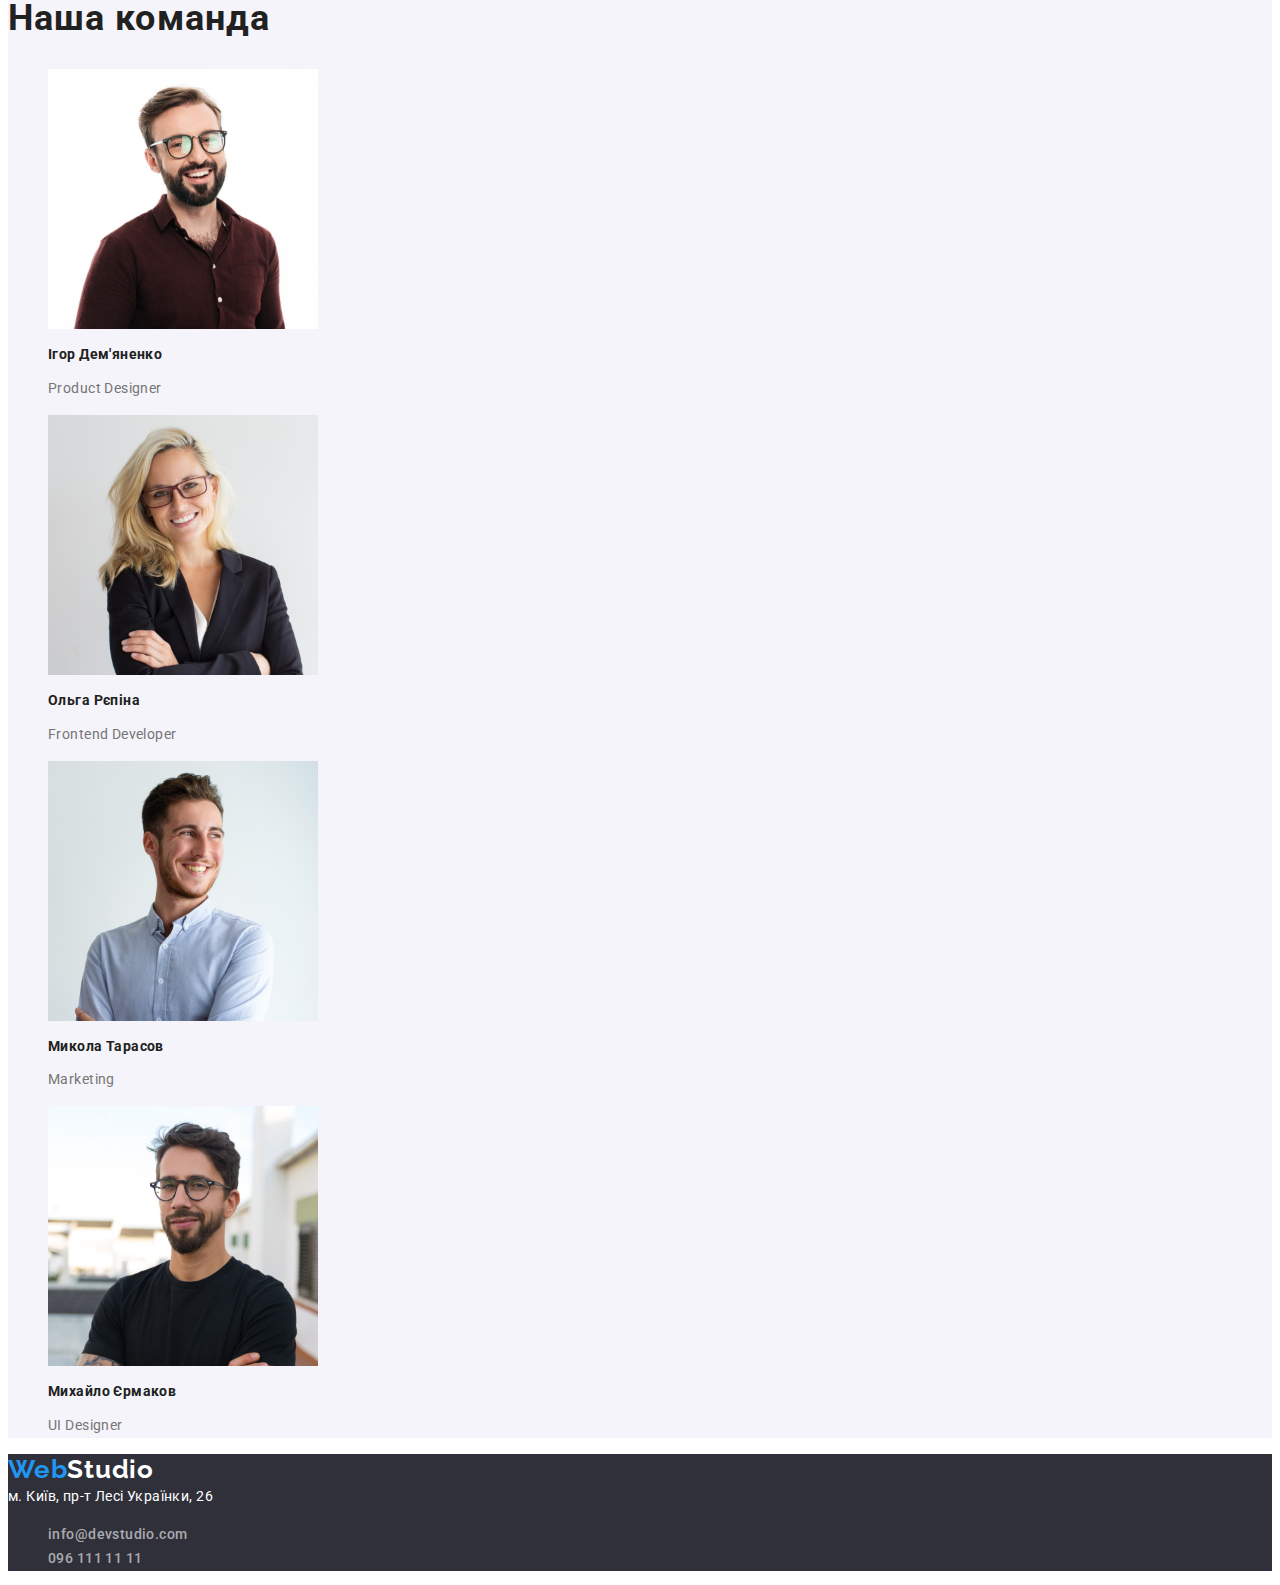
==== commit 7bc3545d: "Поменяла background для секций" ====
--- a/index.html
+++ b/index.html
@@ -50,8 +50,8 @@
         <div>
 
             <!-- Особливості -->
-            <section>
-                <h2 class="features hidden">Переваги нашої компанії</h2>
+            <section class="features">
+                <h2 class="features-maintext hidden">Переваги нашої компанії</h2>
                 <ul class="list">
                     <li>
                         <h3 class="maintextheader uppercase">Увага до деталей</h3>
@@ -76,9 +76,8 @@
             </section>
 
             <!-- Чим ми займаємося -->
-            <section>
-
-                <h2 class="ourworks">Чим ми займаємося</h2>
+            <section class="ourworks">
+                <h2 class="ourworks-maintext">Чим ми займаємося</h2>
                 <ul class="list">
                     <li><a href=""><img src="./images/img1.jpg" alt="Дестктопні додатки"></a></li>
                     <li><a href=""><img src="./images/img2.jpg" alt="Мобільні додатки"></a></li>
@@ -90,8 +89,8 @@
 
         <div>
             <!-- Наша команда -->
-            <section>
-                <h2 class="ourteam">Наша команда</h2>
+            <section class="ourteam">
+                <h2 class="ourteam-maintext">Наша команда</h2>
 
                 <ul class="list">
                     <li>
--- a/css/styles.css
+++ b/css/styles.css
@@ -4,8 +4,10 @@
     --accent-text-color: #2196F3;
     --light-text-color:#FFFFFF;
     --grey-text-color:#757575;
-    --primary-background-color:#F5F5F5;
+    --primary-background-color:#FFFFFF;
     --secondary-background-color:#2F303A;
+    --section-features-background-color: #F5F5F5;
+    --section-ourteam-background-color: #F5F4FA;
 }
 
 body {
@@ -18,9 +20,9 @@
 
 /* Заголовки */
 
-.features,
-.ourworks,
-.ourteam
+.features-maintext,
+.ourworks-maintext,
+.ourteam-maintext
     {
         font-weight: 700;
         font-size: 36px;
@@ -63,16 +65,6 @@
     
 }
 
-
-/* «B13» Всі необхідні шрифти за макетом та їх варіації (вага і накреслення) підключені з сервісу
-Google Fonts одним посиланням. Необхідна вагу для Raleway – 700,а для Roboto – 400, 500, 700 і 900. */
-
-/* «С17» У стилях не повторюються значення властивостей,
-які задані браузером за замовчуванням. Наприклад,
-посиланням не потрібно вказувати cursor: pointer,
-а абзацам font-style: normal або font-weight: 400. */
-
-
 /* Логотип */
 
 
@@ -169,6 +161,22 @@
 
 
 /* Основной блок */
+
+/* Секція "Особливості" i "Чим ми займаємося" */
+
+
+.features,
+.ourworks
+    {
+        background-color: var(--section-features-background-color);
+    }
+
+/* Секція "Наша команда" */
+
+.ourteam
+    {
+        background-color: var(--section-ourteam-background-color);
+    }
 
 .button 
     {
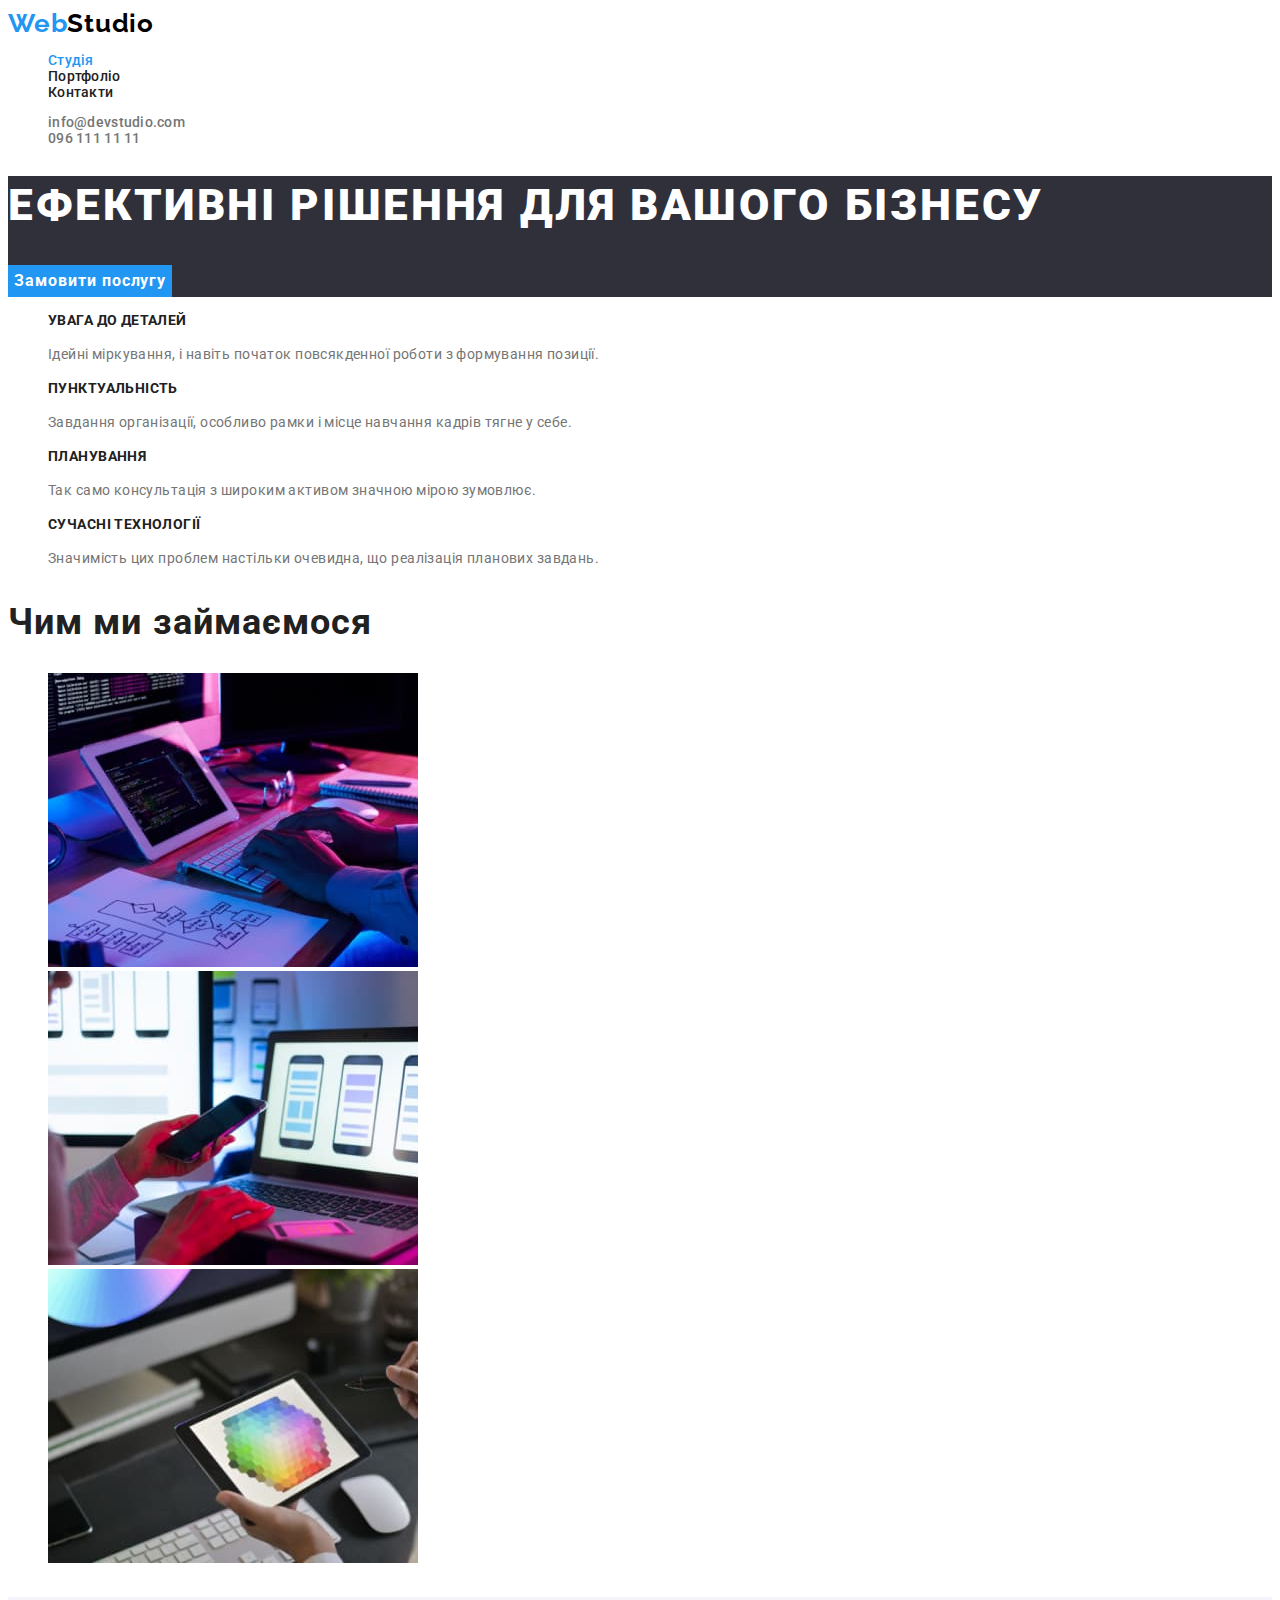
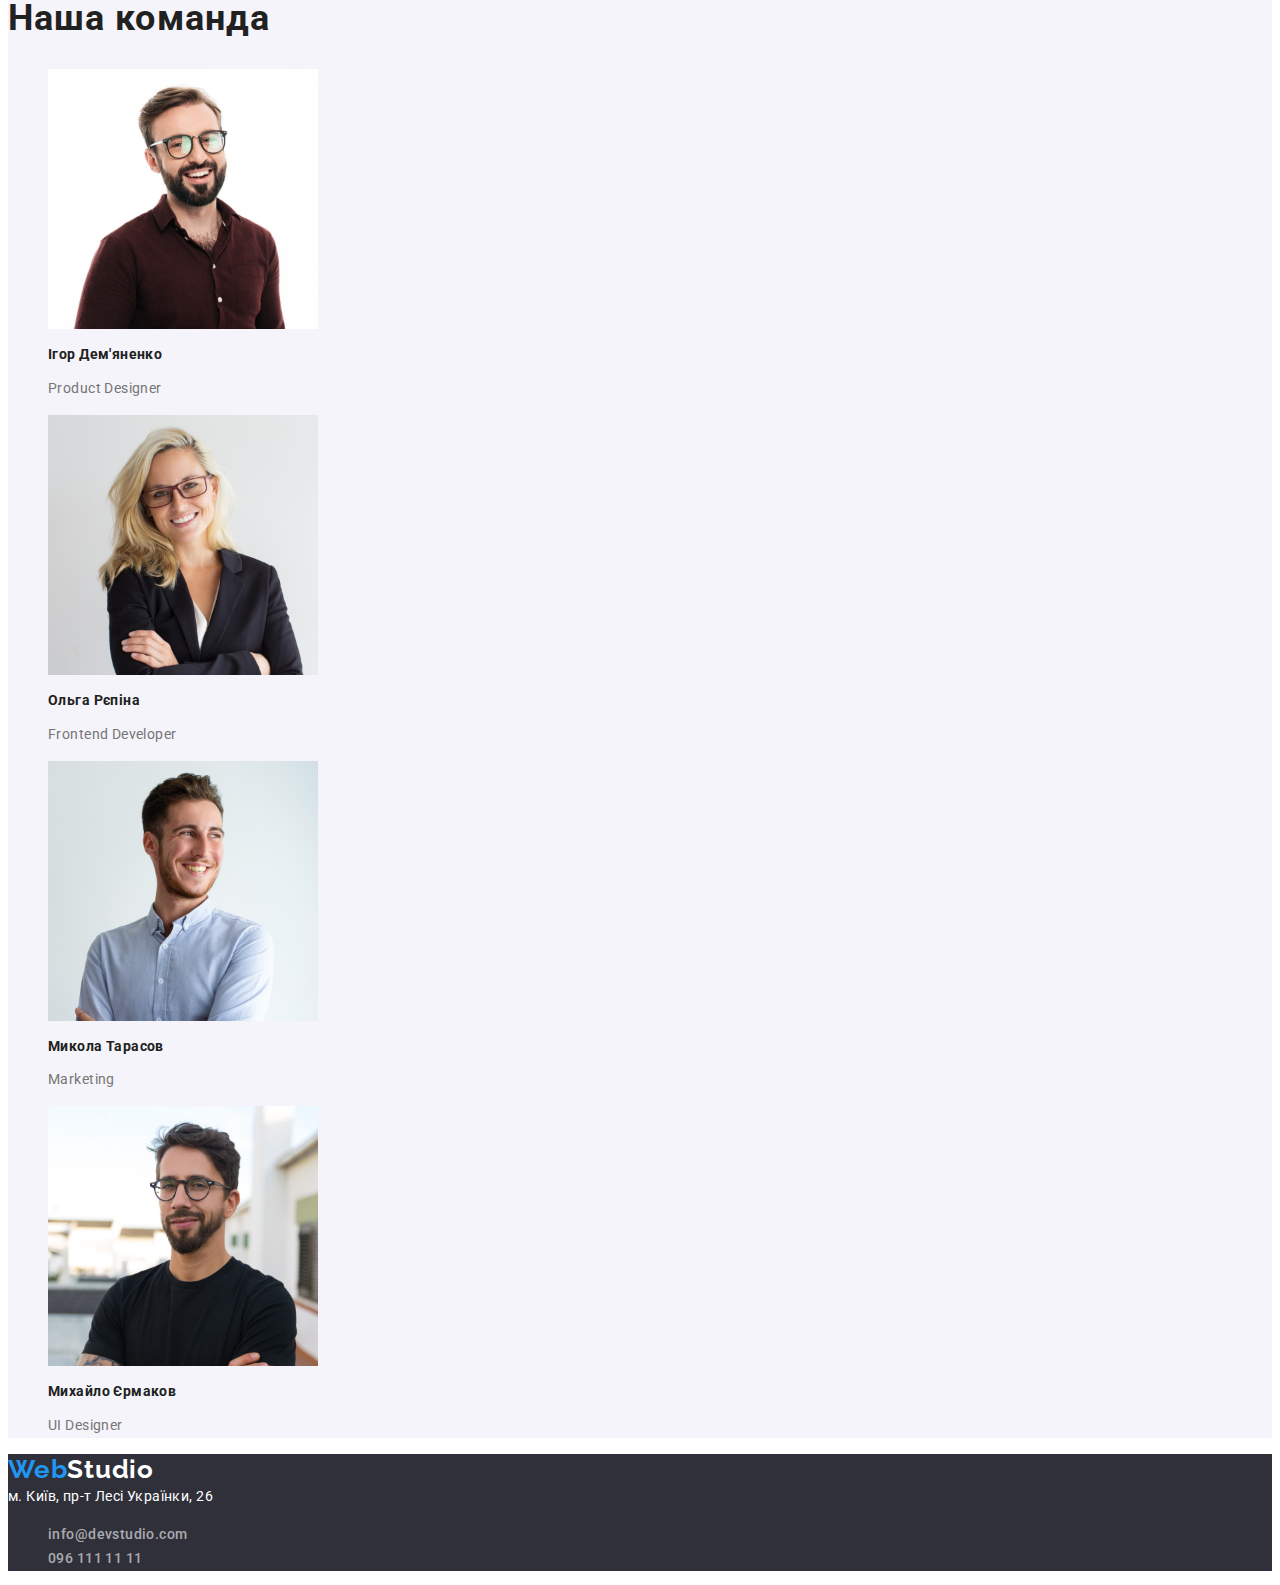
==== commit b88ee0f0: "Current" ====
--- a/index.html
+++ b/index.html
@@ -24,7 +24,7 @@
             <a href="./index.html" lang="en" title="Логотип компанії" class="logo link"><span class="logo-accent">Web</span>Studio</a>
 
             <ul class="site-nav list">
-                <li><a href="./index.html" title="Студія" class="link">Студія</a></li>
+                <li><a href="./index.html" title="Студія" class="link current">Студія</a></li>
                 <li><a href="./portfolio.html" title="Портфоліо" class="link">Портфоліо</a></li>
                 <li><a href="/" title="Контакти" class="link">Контакти</a></li>
             </ul>
--- a/css/styles.css
+++ b/css/styles.css
@@ -6,7 +6,6 @@
     --grey-text-color:#757575;
     --primary-background-color:#FFFFFF;
     --secondary-background-color:#2F303A;
-    --section-features-background-color: #F5F5F5;
     --section-ourteam-background-color: #F5F4FA;
 }
 
@@ -107,6 +106,10 @@
         color: var(--primary-text-color);
     }
 
+.site-nav .link.current
+    {
+        color: var(--accent-text-color);
+    }
 
 /* Контактная информация */
 
@@ -168,7 +171,7 @@
 .features,
 .ourworks
     {
-        background-color: var(--section-features-background-color);
+        background-color: var(--primary-background-color);
     }
 
 /* Секція "Наша команда" */
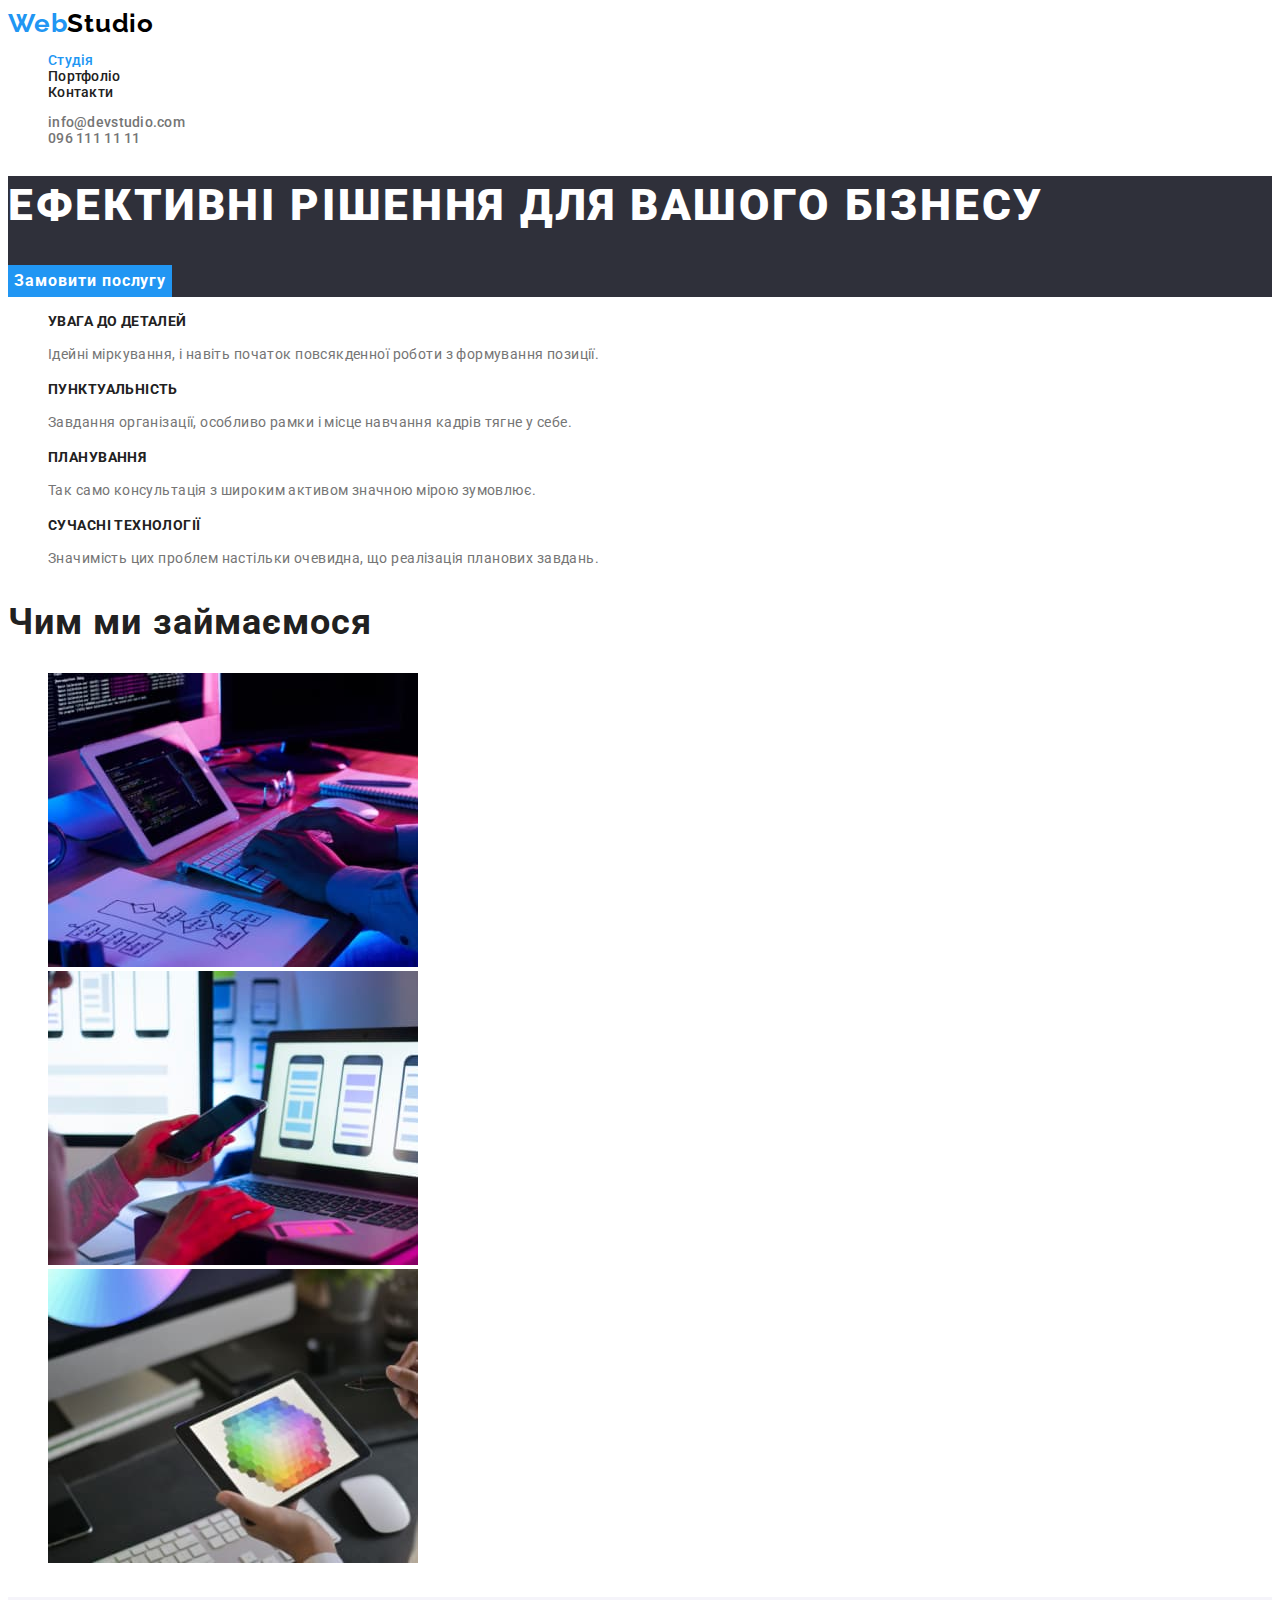
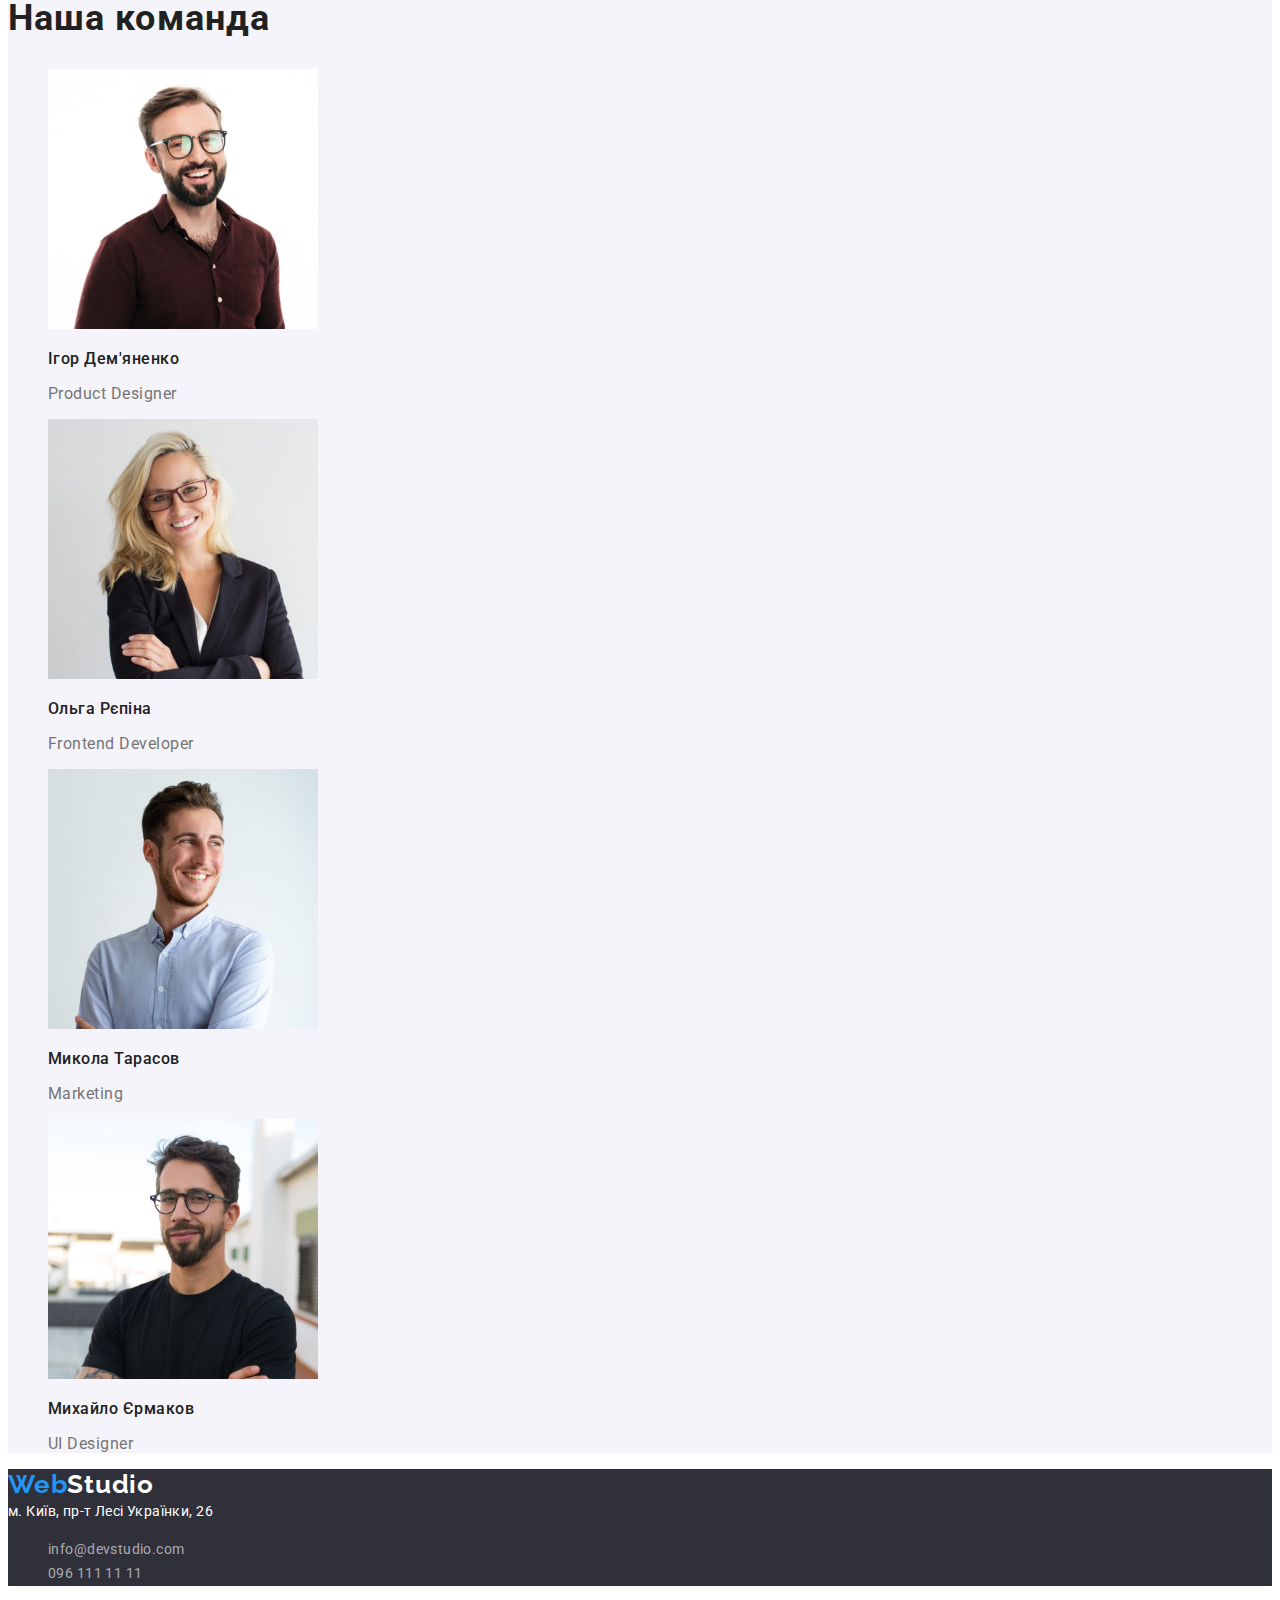
==== commit 0c1dfd27: "Правки" ====
--- a/index.html
+++ b/index.html
@@ -26,7 +26,7 @@
             <ul class="site-nav list">
                 <li><a href="./index.html" title="Студія" class="link current">Студія</a></li>
                 <li><a href="./portfolio.html" title="Портфоліо" class="link">Портфоліо</a></li>
-                <li><a href="/" title="Контакти" class="link">Контакти</a></li>
+                <li><a href="./contacts.html" title="Контакти" class="link">Контакти</a></li>
             </ul>
         </nav>
 
@@ -54,23 +54,23 @@
                 <h2 class="features-maintext hidden">Переваги нашої компанії</h2>
                 <ul class="list">
                     <li>
-                        <h3 class="maintextheader uppercase">Увага до деталей</h3>
-                        <p class="maintext">Ідейні міркування, і навіть початок повсякденної роботи з формування позиції.</p>
+                        <h3 class="maintextheader-features uppercase">Увага до деталей</h3>
+                        <p class="maintext-features">Ідейні міркування, і навіть початок повсякденної роботи з формування позиції.</p>
                     </li>
 
                     <li>
-                        <h3 class="maintextheader uppercase">Пунктуальність</h3>
-                        <p class="maintext">Завдання організації, особливо рамки і місце навчання кадрів тягне у себе.</p>
+                        <h3 class="maintextheader-features uppercase">Пунктуальність</h3>
+                        <p class="maintext-features">Завдання організації, особливо рамки і місце навчання кадрів тягне у себе.</p>
                     </li>
 
                     <li>
-                        <h3 class="maintextheader uppercase">Планування</h3>
-                        <p class="maintext">Так само консультація з широким активом значною мірою зумовлює.</p>
+                        <h3 class="maintextheader-features uppercase">Планування</h3>
+                        <p class="maintext-features">Так само консультація з широким активом значною мірою зумовлює.</p>
                     </li>
 
                     <li>
-                        <h3 class="maintextheader uppercase">Сучасні технології</h3>
-                        <p class="maintext">Значимість цих проблем настільки очевидна, що реалізація планових завдань.</p>
+                        <h3 class="maintextheader-features uppercase">Сучасні технології</h3>
+                        <p class="maintext-features">Значимість цих проблем настільки очевидна, що реалізація планових завдань.</p>
                     </li>
                 </ul>
             </section>
@@ -95,26 +95,26 @@
                 <ul class="list">
                     <li>
                         <img src="./images/img4.jpg" alt="Ігор Дем'яненко" width="270">
-                        <h3 class="maintextheader">Ігор Дем'яненко</h3>
-                        <p class="maintext" lang="en">Product Designer</p>
+                        <h3 class="maintextheader-team">Ігор Дем'яненко</h3>
+                        <p class="maintext-team" lang="en">Product Designer</p>
                     </li>
 
                     <li>
                         <img src="./images/img5.jpg" alt="Ольга Рєпіна" width="270">
-                        <h3 class="maintextheader">Ольга Рєпіна</h3>
-                        <p class="maintext" lang="en">Frontend Developer</p>
+                        <h3 class="maintextheader-team">Ольга Рєпіна</h3>
+                        <p class="maintext-team" lang="en">Frontend Developer</p>
                     </li>
 
                     <li>
                         <img src="./images/img6.jpg" alt="Микола Тарасов" width="270">
-                        <h3 class="maintextheader">Микола Тарасов</h3>
-                        <p class="maintext" lang="en">Marketing</p>
+                        <h3 class="maintextheader-team">Микола Тарасов</h3>
+                        <p class="maintext-team" lang="en">Marketing</p>
                     </li>
 
                     <li>
                         <img src="./images/img7.jpg" alt=" Михайло Єрмаков" width="270">
-                        <h3 class="maintextheader">Михайло Єрмаков</h3>
-                        <p class="maintext" lang="en">UI Designer</p>
+                        <h3 class="maintextheader-team">Михайло Єрмаков</h3>
+                        <p class="maintext-team" lang="en">UI Designer</p>
                     </li>
                 </ul>
             </section>
--- a/css/styles.css
+++ b/css/styles.css
@@ -9,48 +9,68 @@
     --section-ourteam-background-color: #F5F4FA;
 }
 
-body {
-
-    font-family: "Roboto", sans-serif;
+body { font-family: "Roboto", sans-serif;
     background-color: var(--primary-background-color);
     color: var(--primary-text-color);
-
 }
 
 /* Заголовки */
 
 .features-maintext,
 .ourworks-maintext,
-.ourteam-maintext
-    {
-        font-weight: 700;
-        font-size: 36px;
-        line-height: 1.17;
-        letter-spacing: 0.03em;
-    }
-
-.maintextheader
-    {
-        font-weight: 700;
-        font-size: 14px;
-        line-height: 1.14;
-        letter-spacing: 0.03em;
-    }
-
-
-.maintext
-    {
-        font-size: 14px;
-        line-height: 1.71;
-        letter-spacing: 0.03em;
-        color: var(--grey-text-color);
-    }
-
+.ourteam-maintext {
+    font-weight: 700;
+    font-size: 36px;
+    line-height: 1.17;
+    letter-spacing: 0.03em;
+}
+
+.maintextheader-features {
+    font-weight: 700;
+    font-size: 14px;
+    line-height: 1,14;
+    letter-spacing: 0.03em;
+}
+
+.maintextheader-team {
+    font-weight: 500;
+    font-size: 16px;
+    line-height: 1.19;
+    letter-spacing: 0.03em;
+}
+
+
+.maintextheader-portfolio {
+    font-weight: 700;
+    font-size: 18px;
+    line-height: 2;
+    letter-spacing: 0.06em;
+} 
+
+.maintext-features {
+    font-size: 14px;
+    line-height: 1.71;
+    letter-spacing: 0.03em;
+    color: var(--grey-text-color);
+}
+
+.maintext-team {
+    font-size: 16px;
+    line-height: 1.19;
+    letter-spacing: 0.03em;
+    color: var(--grey-text-color);
+}
+
+.maintext-portfolio {
+    font-size: 16px;
+    line-height: 1.9;
+    letter-spacing: 0.03em;
+    color: var(--grey-text-color);
+}
 
 /* Скрыть заголовки */
     
 .hidden {
-    
     position: absolute;
     white-space: nowrap;
     width: 1px;
@@ -67,100 +87,87 @@
 /* Логотип */
 
 
-.logo 
-    {
-        font-family: "Raleway", sans-serif;
-        color: var(--logo-color);
-        font-weight: 700;
-        font-size: 26px;
-        line-height: 1.19;
-        letter-spacing: 0.03em;
-    }
-
-.logo-accent 
-    {
+.logo {
+    font-family: "Raleway", sans-serif;
+    color: var(--logo-color);
+    font-weight: 700;
+    font-size: 26px;
+    line-height: 1.19;
+    letter-spacing: 0.03em;
+}
+
+.logo-accent {
         color: var(--accent-text-color);
-    }
+}
 
 .logo.link {text-decoration: none;}
 
 /* Навігація */
 
-.site-nav
-    {
-        font-weight: 500;
-        font-size: 14px;
-        line-height: 1.14;
-        letter-spacing: 0.02em;
-    }
+.site-nav {
+    font-weight: 500;
+    font-size: 14px;
+    line-height: 1.14;
+    letter-spacing: 0.02em;
+}
 
 .site-nav .link:hover,
-.site-nav .link:focus
-    {
-        color: var(--accent-text-color);
-    }
-
-.site-nav .link 
-    {
-        text-decoration: none;
-        color: var(--primary-text-color);
-    }
-
-.site-nav .link.current
-    {
-        color: var(--accent-text-color);
-    }
+.site-nav .link:focus {
+    color: var(--accent-text-color);
+}
+
+.site-nav .link {
+    text-decoration: none;
+    color: var(--primary-text-color);
+}
+
+.site-nav .link.current {
+    color: var(--accent-text-color);
+}
 
 /* Контактная информация */
 
-.contacts 
-    {
-        font-weight: 500;
-        font-size: 14px;
-        line-height: 1.14;
-        letter-spacing: 0.02em;
-    }
+.contacts {
+    font-weight: 500;
+    font-size: 14px;
+    line-height: 1.14;
+    letter-spacing: 0.02em;
+}
 
 .contacts .list,
-.contacts .link
-    {
-        text-decoration: none;
-    }
+.contacts .link {
+    text-decoration: none;
+}
 
 .email-header, 
-.tel-header 
-    {
-        color: var(--grey-text-color);
-    }
+.tel-header {
+    color: var(--grey-text-color);
+}
 
 .email-header:hover,
-.email-header:focus
-    { 
-        color: var(--accent-text-color);
-    }
+.email-header:focus { 
+    color: var(--accent-text-color);
+}
 
 .tel-header:hover,
-.tel-header:focus 
-    {
-        color: var(--accent-text-color);
-    }
+.tel-header:focus {
+    color: var(--accent-text-color);
+}
 
 
 /* Герой */
 
-.hero 
-    {
-        background-color: var(--secondary-background-color);
-    }
-
-.hero-title 
-    {
-        color: var(--light-text-color);
-        font-weight: 900;
-        font-size: 44px;
-        line-height: 1.36;
-        letter-spacing: 0.06em;
-    }
+.hero {
+    background-color: var(--secondary-background-color);
+}
+
+.hero-title {
+    color: var(--light-text-color);
+    font-weight: 900;
+    font-size: 44px;
+    line-height: 1.36;
+    letter-spacing: 0.06em;
+}
 
 
 /* Основной блок */
@@ -169,66 +176,58 @@
 
 
 .features,
-.ourworks
-    {
-        background-color: var(--primary-background-color);
-    }
+.ourworks {
+    background-color: var(--primary-background-color);
+}
 
 /* Секція "Наша команда" */
 
-.ourteam
-    {
-        background-color: var(--section-ourteam-background-color);
-    }
-
-.button 
-    {
-        display: inline block;
-        font-family: inherit;
-        border: hidden;
-        cursor: pointer;
-    }
-
-.button.primary 
-    {
-        color: var(--light-text-color);
-        background-color: var(--accent-text-color);
-        font-weight: 700;
-        font-size: 16px;
-        line-height: 1.875;
-        display: flex;
-        align-items: center;
-        text-align: center;
-        letter-spacing: 0.06em;
-    }
+.ourteam {
+    background-color: var(--section-ourteam-background-color);
+}
+
+.button {
+    display: inline block;
+    font-family: inherit;
+    border: hidden;
+    cursor: pointer;
+}
+
+.button.primary {
+    color: var(--light-text-color);
+    background-color: var(--accent-text-color);
+    font-weight: 700;
+    font-size: 16px;
+    line-height: 1.875;
+    display: flex;
+    align-items: center;
+    text-align: center;
+    letter-spacing: 0.06em;
+}
 
 .button.primary:hover,
-.button.primary:focus 
-    {
-        color: var(--light-text-color);
-        background-color: var(--accent-text-color);
-    }
-
-.button.secondary 
-    {
-        font-weight: 500;
-        font-size: 16px;
-        line-height: 1.625;
-        text-align: center;
-        letter-spacing: 0.03em;
-    }
+.button.primary:focus {
+    color: var(--light-text-color);
+    background-color: var(--accent-text-color);
+}
+
+.button.secondary {
+    font-weight: 500;
+    font-size: 16px;
+    line-height: 1.625;
+    text-align: center;
+    letter-spacing: 0.03em;
+}
 
 .button.secondary:hover,
-.button.secondary:focus 
-    {
-        background-color: var(--accent-text-color);
-        color: var(--light-text-color);
-    }
-
-.list 
-    {
-        list-style: none;
-    }
+.button.secondary:focus {
+    background-color: var(--accent-text-color);
+    color: var(--light-text-color);
+}
+
+.list {
+    list-style: none;
+}
 
 .uppercase {text-transform: uppercase;}
 
@@ -237,35 +236,32 @@
 
 .footer {background-color: var(--secondary-background-color);}
 
-.address 
-    {
-        color: var(--light-text-color);
-        font-style: normal;
-        font-size: 14px;
-        line-height: 1.71;
-        letter-spacing: 0.03em;
-    }
+.address {
+    color: var(--light-text-color);
+    font-style: normal;
+    font-size: 14px;
+    line-height: 1.71;
+    letter-spacing: 0.03em;
+}
 
 .logo-footer {color: var(--light-text-color);}
 
 .email-footer,
-.tel-footer 
-    {
-        color:rgba(255, 255, 255, 0.6);
-        font-size: 14px;
-        line-height: 1.71;
-        letter-spacing: 0.03em;
-    }
+.tel-footer {
+    color:rgba(255, 255, 255, 0.6);
+    font-weight: 400;
+    font-size: 14px;
+    line-height: 1.71;
+    letter-spacing: 0.03em;
+}
 
 
 .email-footer:hover,
-.email-footer:focus
-    {
-            color: var(--accent-text-color);
-    }
+.email-footer:focus {
+    color: var(--accent-text-color);
+}
 
 .tel-footer:hover,
-.tel-footer:focus 
-    {
-        color: var(--accent-text-color);
-    }+.tel-footer:focus {
+    color: var(--accent-text-color);
+}